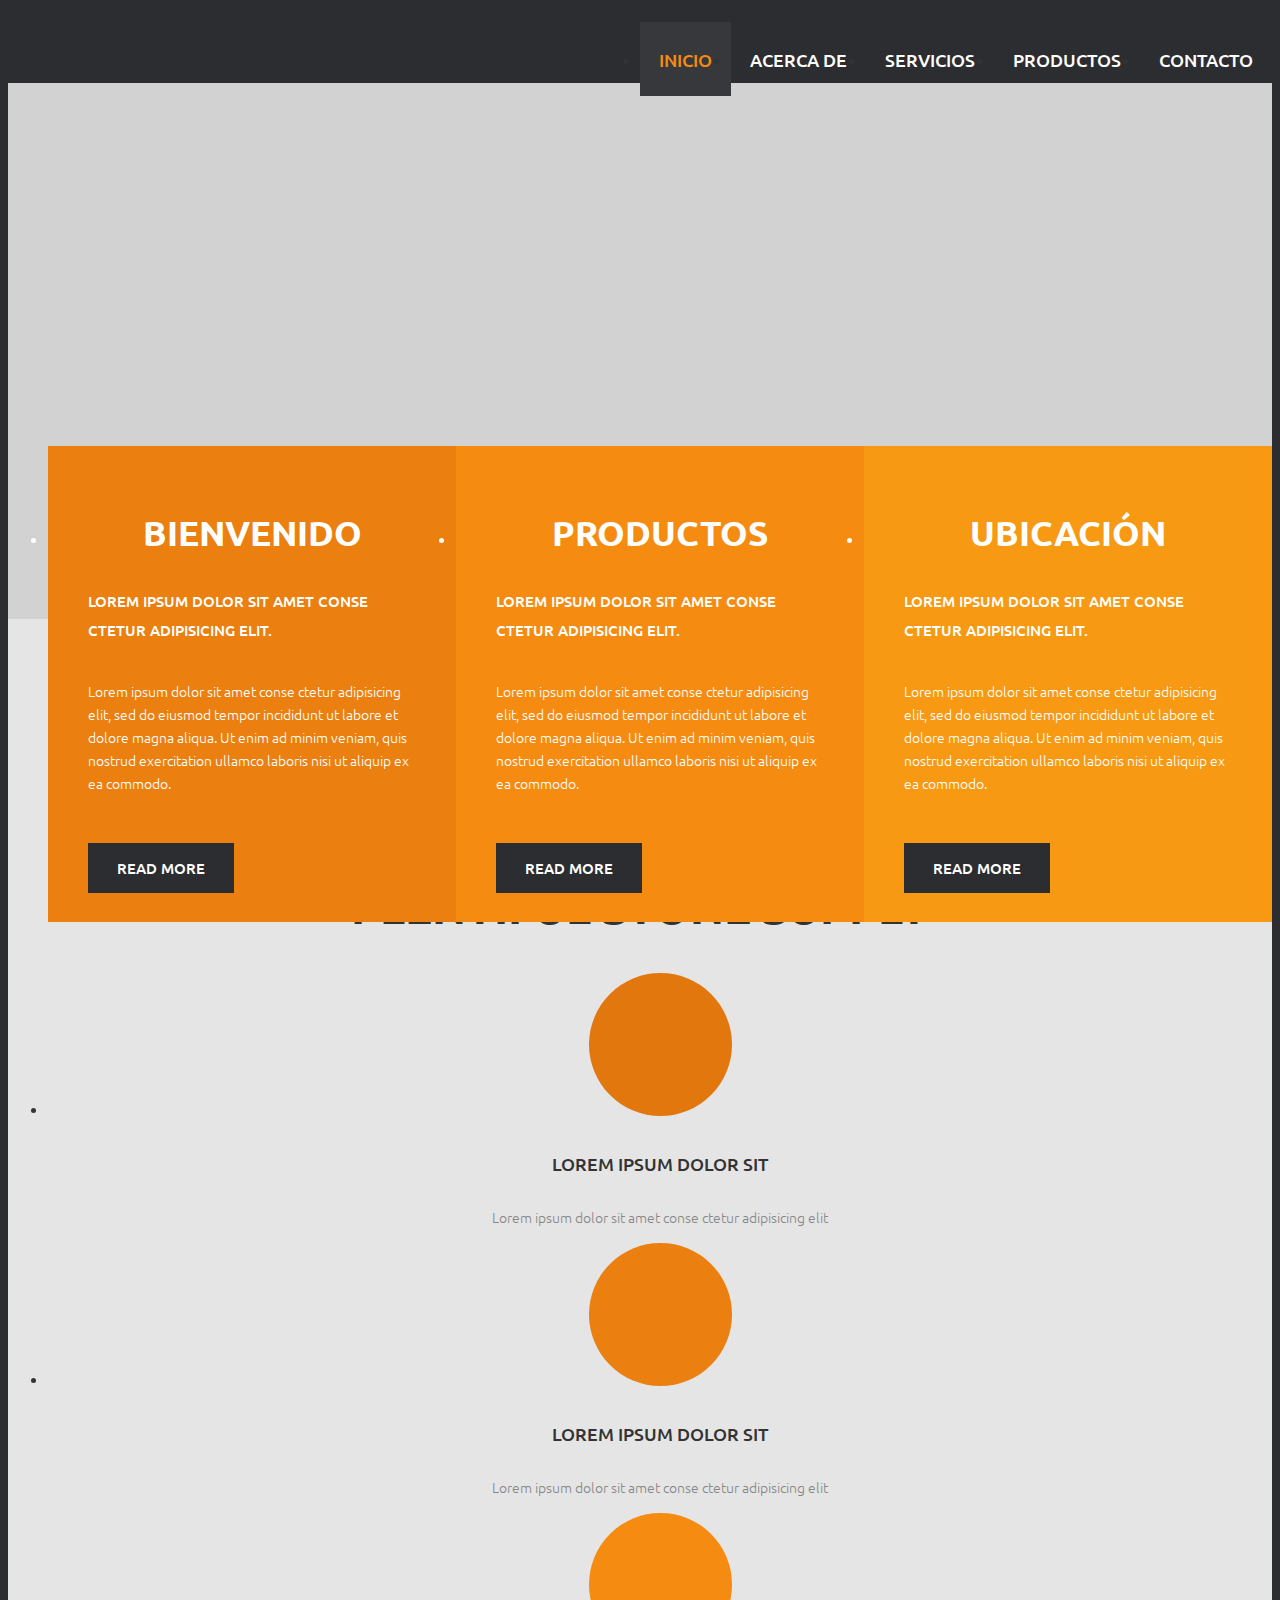
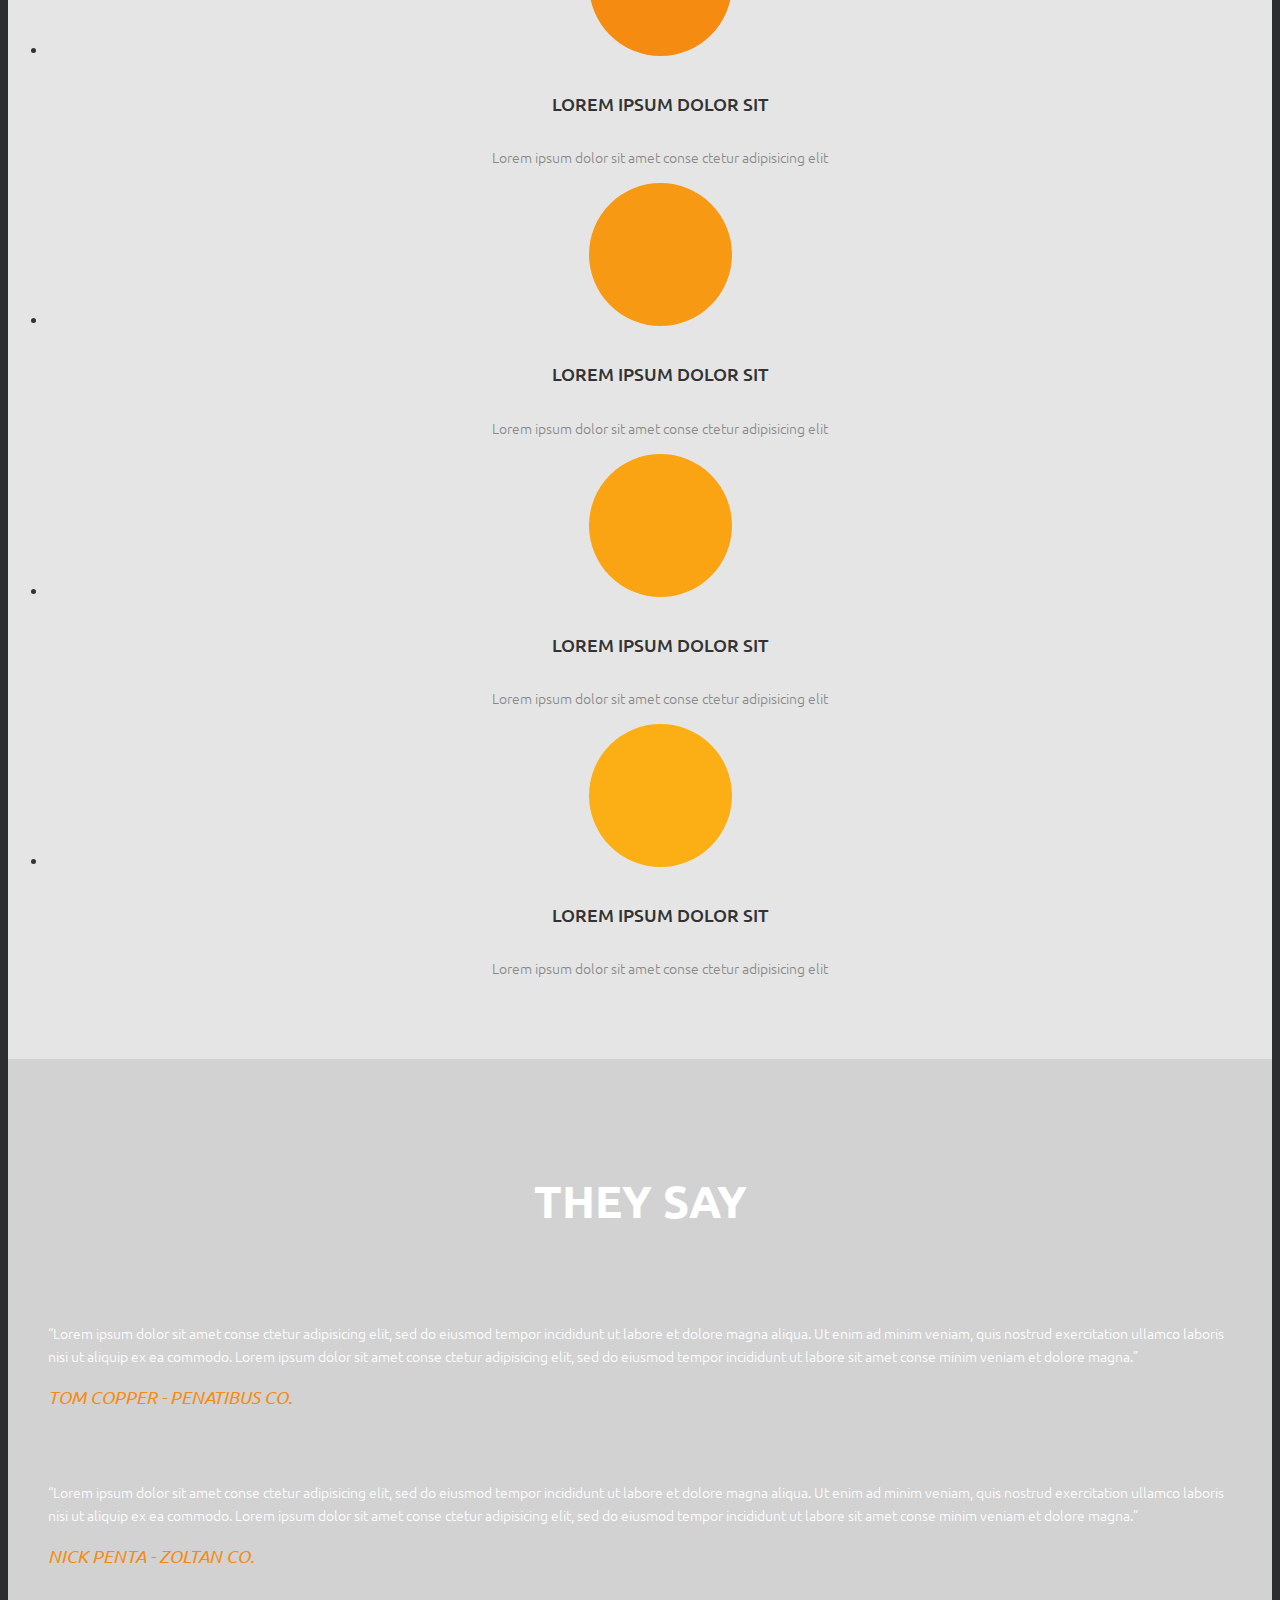
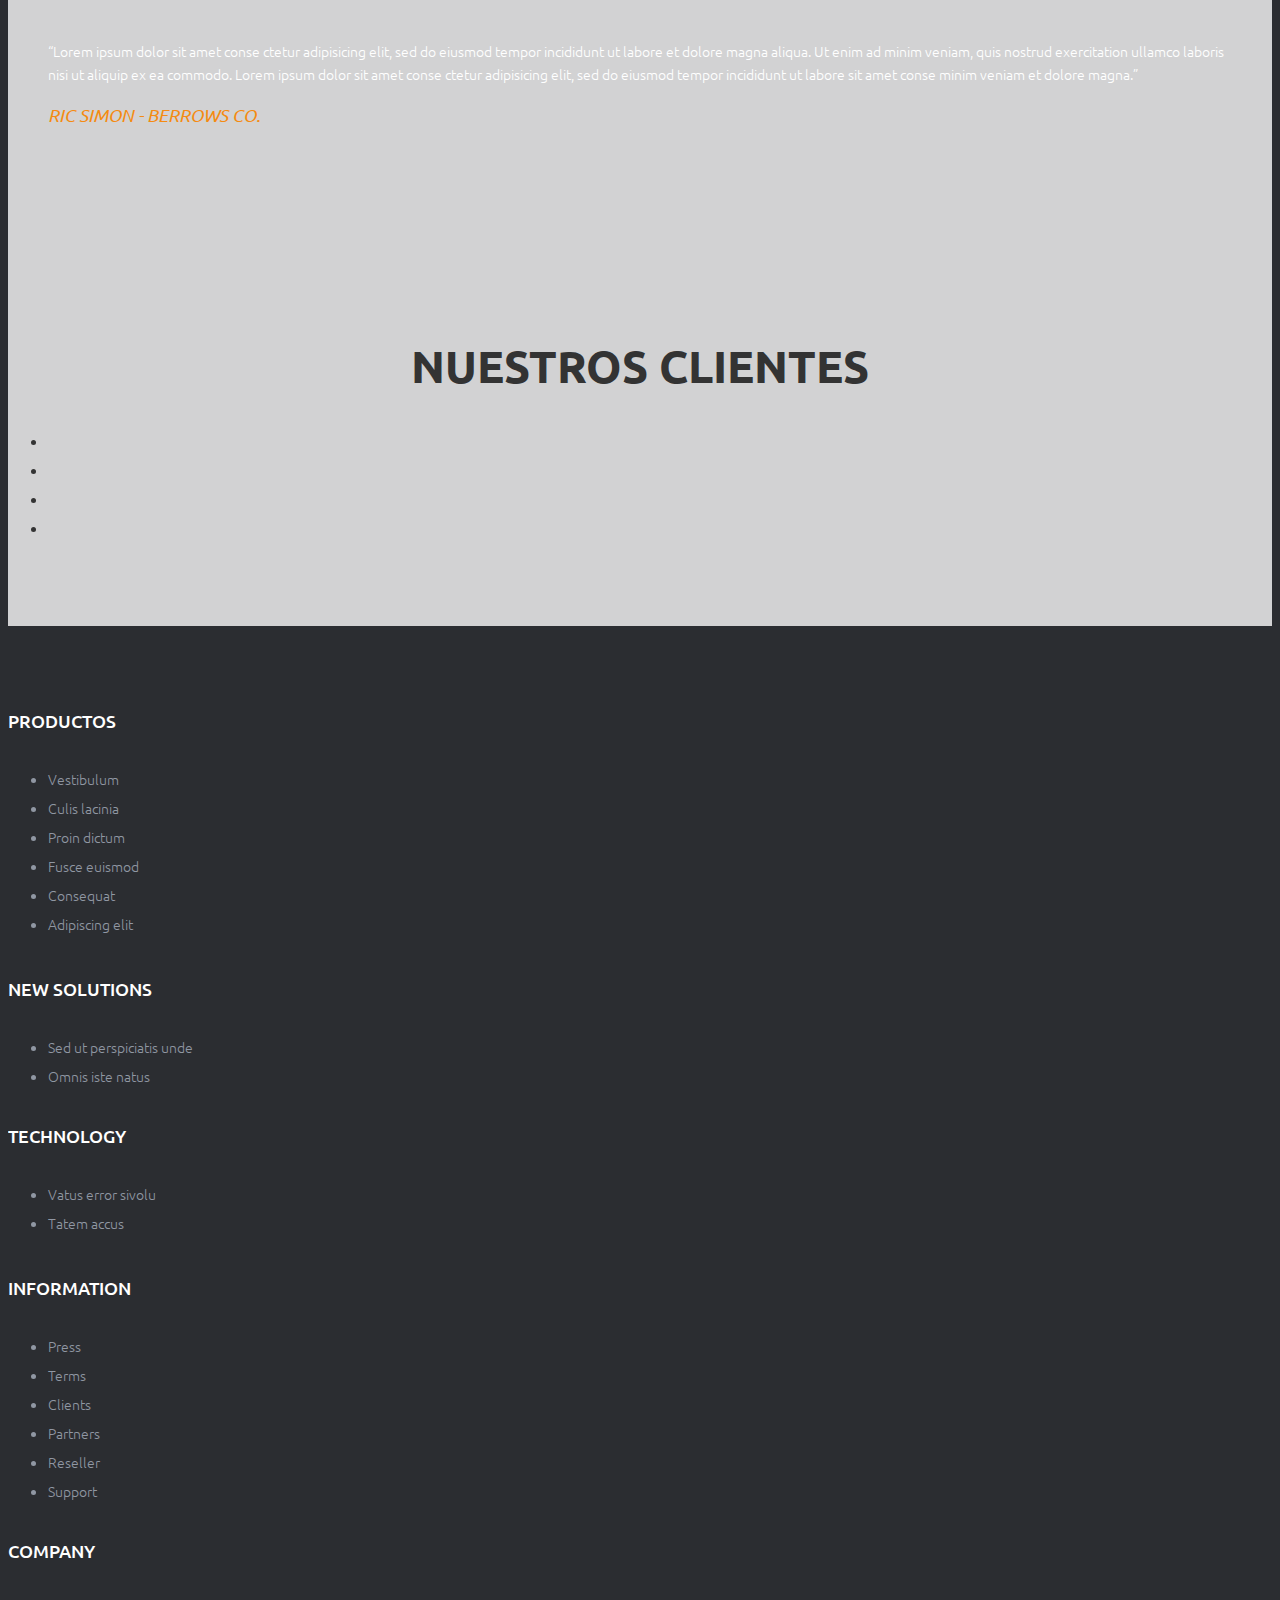
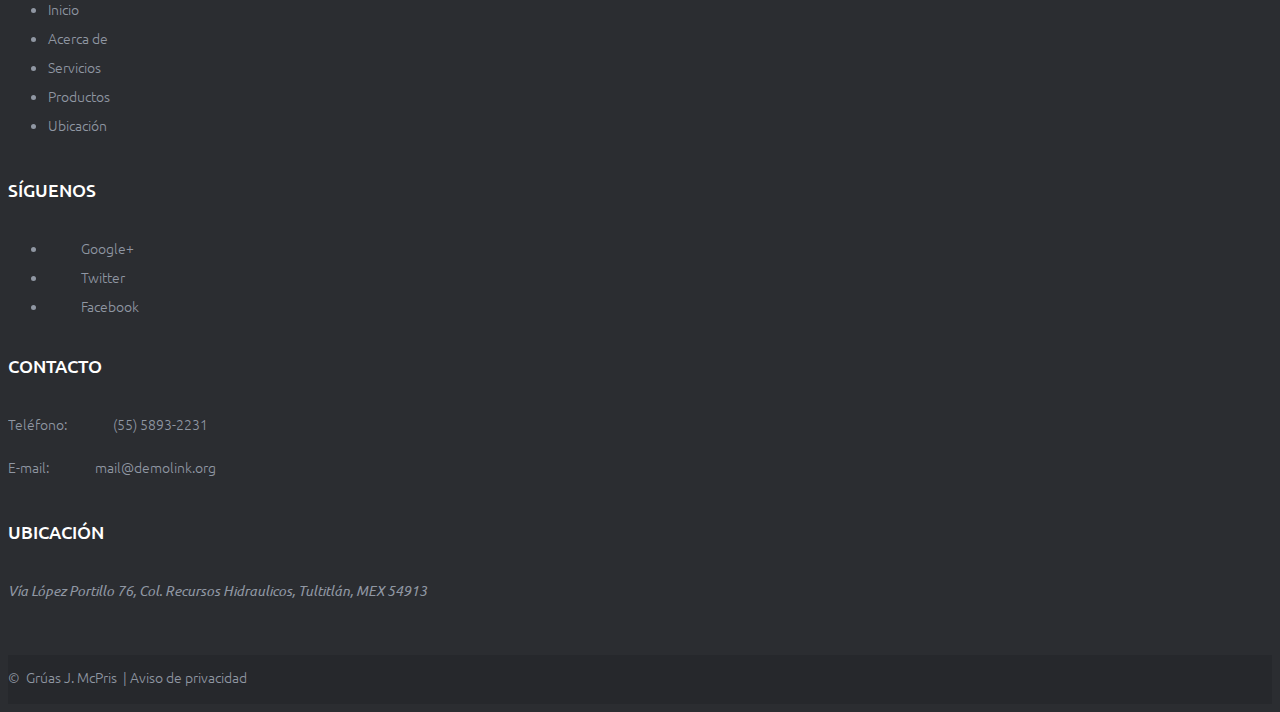
==== index.html @ af5ecbf8 "Colores anteriores de la pagina" ====
<!DOCTYPE html>
<html lang="en">
<head>
    <title>Inicio</title>
    <meta charset="utf-8">
    <meta name="format-detection" content="telephone=no">
    <link rel="icon" href="images/favicon.ico" type="image/x-icon">
    <link rel="stylesheet" href="css/grid.css">
    <link rel="stylesheet" href="css/style.css">
    <link rel="stylesheet" href="css/camera.css">
    <script src="https://cdnjs.cloudflare.com/ajax/libs/jquery/3.1.1/jquery.min.js" charset="utf-8"></script>
    <script src="js/jquery-migrate-1.2.1.js"></script>
    <script src="js/device.min.js"></script>
    <script src="js/jssor.slider-21.1.6.min.js" type="text/javascript"></script>
    <script type="text/javascript">
        jssor_1_slider_init = function() {

            var jssor_1_SlideoTransitions = [
              [{b:-1,d:1,o:-1},{b:0,d:1000,o:1}],
              [{b:1900,d:2000,x:-379,e:{x:7}}],
              [{b:1900,d:2000,x:-379,e:{x:7}}],
              [{b:-1,d:1,o:-1,r:288,sX:9,sY:9},{b:1000,d:900,x:-1400,y:-660,o:1,r:-288,sX:-9,sY:-9,e:{r:6}},{b:1900,d:1600,x:-200,o:-1,e:{x:16}}]
            ];

            var jssor_1_options = {
              $AutoPlay: true,
              $SlideDuration: 800,
              $SlideEasing: $Jease$.$OutQuint,
              $CaptionSliderOptions: {
                $Class: $JssorCaptionSlideo$,
                $Transitions: jssor_1_SlideoTransitions
              },
              $ArrowNavigatorOptions: {
                $Class: $JssorArrowNavigator$
              },
              $BulletNavigatorOptions: {
                $Class: $JssorBulletNavigator$
              }
            };

            var jssor_1_slider = new $JssorSlider$("jssor_1", jssor_1_options);

            /*responsive code begin*/
            /*you can remove responsive code if you don't want the slider scales while window resizing*/
            function ScaleSlider() {
                var refSize = jssor_1_slider.$Elmt.parentNode.clientWidth;
                if (refSize) {
                    refSize = Math.min(refSize, 1920);
                    jssor_1_slider.$ScaleWidth(refSize);
                }
                else {
                    window.setTimeout(ScaleSlider, 30);
                }
            }
            ScaleSlider();
            $Jssor$.$AddEvent(window, "load", ScaleSlider);
            $Jssor$.$AddEvent(window, "resize", ScaleSlider);
            $Jssor$.$AddEvent(window, "orientationchange", ScaleSlider);
        };
    </script>
    <style>
        .jssorb05 {
            position: absolute;
        }
        .jssorb05 div, .jssorb05 div:hover, .jssorb05 .av {
            position: absolute;
            /* size of bullet elment */
            width: 16px;
            height: 16px;
            background: url('img/b05.png') no-repeat;
            overflow: hidden;
            cursor: pointer;
        }
        .jssorb05 div { background-position: -7px -7px; }
        .jssorb05 div:hover, .jssorb05 .av:hover { background-position: -37px -7px; }
        .jssorb05 .av { background-position: -67px -7px; }
        .jssorb05 .dn, .jssorb05 .dn:hover { background-position: -97px -7px; }
        .jssora22l, .jssora22r {
            display: block;
            position: absolute;
            /* size of arrow element */
            width: 40px;
            height: 58px;
            cursor: pointer;
            background: url('img/a22.png') center center no-repeat;
            overflow: hidden;
        }
        .jssora22l { background-position: -10px -31px; }
        .jssora22r { background-position: -70px -31px; }
        .jssora22l:hover { background-position: -130px -31px; }
        .jssora22r:hover { background-position: -190px -31px; }
        .jssora22l.jssora22ldn { background-position: -250px -31px; }
        .jssora22r.jssora22rdn { background-position: -310px -31px; }
        .jssora22l.jssora22lds { background-position: -10px -31px; opacity: .3; pointer-events: none; }
        .jssora22r.jssora22rds { background-position: -70px -31px; opacity: .3; pointer-events: none; }
    </style>
  </head>
  <body>
    <div class="page">
      <header>
        <div id="stuck_container" class="stuck_container">
          <div class="container">
            <a href="index.html"><img src="images/logo.png" alt=""/></a>
            <nav class="nav">
              <ul data-type="navbar" class="sf-menu">
                <li class="active"><a href="index.html">Inicio</a>
                </li>
                <li><a href="index-1.html">Acerca de</a>
                  <!-- <ul>
                    <li><a href="#">Lorem ipsum dolor</a></li>
                    <li><a href="#">Conse ctetur adipisicing</a></li>
                    <li><a href="#">Elit sed do eiusmod</a>
                      <ul>
                        <li><a href="#">Lorem ipsum dolor</a></li>
                        <li><a href="#">Conse adipisicing</a></li>
                        <li><a href="#">Sit amet dolore</a></li>
                      </ul>
                    </li>
                    <li><a href="#">Incididunt ut labore</a></li>
                    <li><a href="#">Et dolore magna</a></li>
                    <li><a href="#">Ut enim ad minim</a></li>
                  </ul> -->
                </li>
                <li><a href="index-2.html">Servicios</a>
                </li>
                <li><a href="index-3.html">Productos</a>
                </li>
                <li><a href="index-4.html">Contacto</a>
                </li>
              </ul>
            </nav>
          </div>
        </div>
      </header>
      <main>
        <section>
          <div id="jssor_1" style="position: relative; margin: 0 auto; top: 0px; left: 0px; width: 1300px; height: 500px; overflow: hidden; visibility: hidden;">
              <div data-u="loading" style="position: absolute; top: 0px; left: 0px;">
                  <div style="filter: alpha(opacity=70); opacity: 0.7; position: absolute; display: block; top: 0px; left: 0px; width: 100%; height: 100%;"></div>
                  <div style="position:absolute;display:block;background:url('img/loading.gif') no-repeat center center;top:0px;left:0px;width:100%;height:100%;"></div>
              </div>
              <div data-u="slides" style="cursor: default; position: relative; top: 0px; left: 0px; width: 1300px; height: 500px; overflow: hidden;">
                  <div data-p="225.00">
                      <img data-u="image" src="images/page-1_slide01.jpg" />
                      <div style="position: absolute; top: 30px; left: 30px; width: 480px; height: 120px; font-size: 50px; color: #ffffff; line-height: 60px;">TOUCH SWIPE SLIDER</div>
                  </div>
                  <div data-p="225.00" style="display: none;">
                      <img data-u="image" src="images/page-1_slide02.jpg" />
                  </div>
                  <div data-p="225.00" data-po="80% 55%" style="display: none;">
                      <img data-u="image" src="images/page-1_slide03.jpg" />
                  </div>
              </div>
              <!-- Bullet Navigator -->
              <div data-u="navigator" class="jssorb05" style="bottom:16px;right:16px;" data-autocenter="1">
                  <!-- bullet navigator item prototype -->
                  <div data-u="prototype" style="width:16px;height:16px;"></div>
              </div>
              <!-- Arrow Navigator -->
              <span data-u="arrowleft" class="jssora22l" style="top:0px;left:8px;width:40px;height:58px;" data-autocenter="2"></span>
              <span data-u="arrowright" class="jssora22r" style="top:0px;right:8px;width:40px;height:58px;" data-autocenter="2"></span>
          </div>
        </section>
        <section class="bg-color">
          <div class="container">
            <div class="banner_wr">
              <ul class="banner">
                <li>
                  <h3 class="presentacion">Bienvenido</h3>
                  <h6>Lorem ipsum dolor sit amet conse ctetur adipisicing elit.</h6>
                  <p>Lorem ipsum dolor sit amet conse ctetur adipisicing elit, sed do eiusmod tempor incididunt ut labore et dolore magna aliqua. Ut enim ad minim veniam, quis nostrud exercitation ullamco laboris nisi ut aliquip ex ea commodo.</p><a href="#" class="btn">Read more</a><br><br>
                </li>
                <li>
                  <h3 class="presentacion">Productos</h3>
                  <h6>Lorem ipsum dolor sit amet conse ctetur adipisicing elit.</h6>
                  <p>Lorem ipsum dolor sit amet conse ctetur adipisicing elit, sed do eiusmod tempor incididunt ut labore et dolore magna aliqua. Ut enim ad minim veniam, quis nostrud exercitation ullamco laboris nisi ut aliquip ex ea commodo.</p><a href="#" class="btn">Read more</a><br><br>
                </li>
                <li>
                  <h3 class="presentacion">Ubicación</h3>
                  <h6>Lorem ipsum dolor sit amet conse ctetur adipisicing elit.</h6>
                  <p>Lorem ipsum dolor sit amet conse ctetur adipisicing elit, sed do eiusmod tempor incididunt ut labore et dolore magna aliqua. Ut enim ad minim veniam, quis nostrud exercitation ullamco laboris nisi ut aliquip ex ea commodo.</p><a href="#" class="btn">Read more</a><br><br>
                </li>
              </ul>
            </div>
          </div>
        </section>
        <section class="well center bg-color">
          <div class="container">
            <h2>Plentiful stone supply</h2>
            <ul class="row product-list">
              <li class="grid_2">
                <div class="icon fl-glypho-folded-map"></div>
                <h5>Lorem ipsum dolor sit</h5>
                <p>Lorem ipsum dolor sit amet conse ctetur adipisicing elit</p>
              </li>
              <li class="grid_2">
                <div class="icon fl-glypho-nut4"></div>
                <h5>Lorem ipsum dolor sit</h5>
                <p>Lorem ipsum dolor sit amet conse ctetur adipisicing elit</p>
              </li>
              <li class="grid_2">
                <div class="icon fl-glypho-flask"></div>
                <h5>Lorem ipsum dolor sit</h5>
                <p>Lorem ipsum dolor sit amet conse ctetur adipisicing elit</p>
              </li>
              <li class="grid_2">
                <div class="icon fl-glypho-truck69"></div>
                <h5>Lorem ipsum dolor sit</h5>
                <p>Lorem ipsum dolor sit amet conse ctetur adipisicing elit</p>
              </li>
              <li class="grid_2">
                <div class="icon fl-glypho-speech-bubble20"></div>
                <h5>Lorem ipsum dolor sit</h5>
                <p>Lorem ipsum dolor sit amet conse ctetur adipisicing elit</p>
              </li>
              <li class="grid_2">
                <div class="icon fl-glypho-directional-sign10"></div>
                <h5>Lorem ipsum dolor sit</h5>
                <p>Lorem ipsum dolor sit amet conse ctetur adipisicing elit</p>
              </li>
            </ul>
          </div>
        </section>
        <section data-mobile="true" class="well2 mobile-center parallax" style="background-image: url(images/parallax1.jpg);">
          <div class="container">
            <h2 class="center">They say</h2>
            <div class="row">
              <blockquote class="grid_4"><img src="images/page-1_img10.jpg" alt="">
                <p>
                  <q>Lorem ipsum dolor sit amet conse ctetur adipisicing elit, sed do eiusmod tempor incididunt ut labore et dolore magna aliqua. Ut enim ad minim veniam, quis nostrud exercitation ullamco laboris nisi ut aliquip ex ea commodo. Lorem ipsum dolor sit amet conse ctetur adipisicing elit, sed do eiusmod tempor incididunt ut labore sit amet conse minim veniam et dolore magna.</q>
                </p>
                <cite><strong>Tom copper </strong> - Penatibus Co.</cite>
              </blockquote>
              <blockquote class="grid_4"><img src="images/page-1_img10.jpg" alt="">
                <p>
                  <q>Lorem ipsum dolor sit amet conse ctetur adipisicing elit, sed do eiusmod tempor incididunt ut labore et dolore magna aliqua. Ut enim ad minim veniam, quis nostrud exercitation ullamco laboris nisi ut aliquip ex ea commodo. Lorem ipsum dolor sit amet conse ctetur adipisicing elit, sed do eiusmod tempor incididunt ut labore sit amet conse minim veniam et dolore magna.</q>
                </p>
                <cite><strong>Nick Penta </strong>  - Zoltan Co.</cite>
              </blockquote>
              <blockquote class="grid_4"><img src="images/page-1_img11.jpg" alt="">
                <p>
                  <q>Lorem ipsum dolor sit amet conse ctetur adipisicing elit, sed do eiusmod tempor incididunt ut labore et dolore magna aliqua. Ut enim ad minim veniam, quis nostrud exercitation ullamco laboris nisi ut aliquip ex ea commodo. Lorem ipsum dolor sit amet conse ctetur adipisicing elit, sed do eiusmod tempor incididunt ut labore sit amet conse minim veniam et dolore magna.</q>
                </p>
                <cite><strong>Ric Simon </strong> - Berrows Co.</cite>
              </blockquote>
            </div>
          </div>
        </section>
        <section class="well1 center">
          <div class="container">
            <h2>Nuestros Clientes</h2>
            <ul class="row off1 list">
              <li class="grid_3"><a href="#"><img src="images/page-1_img12.jpg" alt=""></a></li>
              <li class="grid_3"><a href="#"><img src="images/page-1_img12.jpg" alt=""></a></li>
              <li class="grid_3"><a href="#"><img src="images/page-1_img12.jpg" alt=""></a></li>
              <li class="grid_3"><a href="#"><img src="images/page-1_img12.jpg" alt=""></a></li>
            </ul>
          </div>
        </section>
      </main>

      <footer>
        <section class="map">
          <!-- mapa -->
        </section>
        <section class="well1 ins1 mobile-center">
          <div class="container">
            <div class="row">
              <div class="grid_3">
                <h5>Productos</h5>
                <ul>
                  <li><a href="#">Vestibulum</a></li>
                  <li><a href="#">Culis lacinia</a></li>
                  <li><a href="#">Proin dictum</a></li>
                  <li><a href="#">Fusce euismod</a></li>
                  <li><a href="#">Consequat</a></li>
                  <li><a href="#">Adipiscing elit</a></li>
                </ul>
                <h5>New solutions</h5>
                <ul>
                  <li><a href="#">Sed ut perspiciatis unde</a></li>
                  <li><a href="#">Omnis iste natus</a></li>
                </ul>
              </div>
              <div class="grid_3">
                <h5>Technology</h5>
                <ul>
                  <li><a href="#">Vatus error sivolu</a></li>
                  <li><a href="#">Tatem accus</a></li>
                </ul>
                <h5>Information</h5>
                <ul>
                  <li><a href="#">Press</a></li>
                  <li><a href="#">Terms</a></li>
                  <li><a href="#">Clients</a></li>
                  <li><a href="#">Partners</a></li>
                  <li><a href="#">Reseller</a></li>
                  <li><a href="#">Support</a></li>
                </ul>
              </div>
              <div class="grid_3">
                <h5>Company</h5>
                <nav>
                  <ul>
                    <li><a href="#">Inicio</a></li>
                    <li><a href="#">Acerca de</a></li>
                    <li><a href="#">Servicios</a></li>
                    <li><a href="#">Productos</a></li>
                    <li><a href="#">Ubicación</a></li>
                  </ul>
                </nav>
                <h5>Síguenos</h5>
                <ul>
                  <li><a href="#" class="fa-google-plus"><span>Google+</span></a></li>
                  <li><a href="#" class="fa-twitter"><span>Twitter</span></a></li>
                  <li><a href="https://www.facebook.com/maquinaria.jmcpris/" class="fa-facebook"><span>Facebook</span></a></li>
                </ul>
              </div>
              <div class="grid_3">
                <h5>Contacto</h5>
                <dl>
                  <dt>Teléfono:</dt>
                  <dd><a href="callto:#">&nbsp;(55) 5893-2231</a></dd>
                </dl>
                <dl>
                  <dt>E-mail:</dt>
                  <dd><a href="mailto:#">&nbsp;mail@demolink.org</a></dd>
                </dl>
                <h5>Ubicación</h5>
                <address>Vía López Portillo 76, Col. Recursos Hidraulicos, Tultitlán, MEX 54913</address>
              </div>
            </div>
          </div>
        </section>
        <section class="copyright">
          <div class="container">© <span id="copyright-year"></span>&nbsp;Grúas J. McPris&nbsp;<a href="index-5.html"> | Aviso de privacidad</a>
          </div>
        </section>
      </footer>
    </div>
    <script type="text/javascript">jssor_1_slider_init();</script>
    <script src="js/script.js"></script>
  </body>
</html>
---- css/style.css ----
@charset "UTF-8";
@import url(animate.css);
@import url(font-awesome/4.3.0/css/font-awesome.min.css);
@import url(http://fonts.googleapis.com/css?family=Ubuntu:300,400,500,700);
@import url(fl-glypho.css);
/*========================================================
                      Main Styles
=========================================================*/
body {
  background: #2b2d31;
  color: #333;
  font: 400 14px/29px "Ubuntu", sans-serif;
  -webkit-text-size-adjust: none;
}

img {
  max-width: 100%;
  height: auto;
}

h1 a:hover, h2 a:hover, h3 a:hover, h4 a:hover, h5 a:hover, h6 a:hover {
  text-decoration: underline;
}

h2 {
  font-size: 45px;
  font-weight: 700;
  line-height: 48px;
  text-transform: uppercase;
}

h3 {
  font-size: 35px;
  font-weight: 700;
  line-height: 38px;
}

h4 {
  font-size: 24px;
  font-weight: 700;
}

h5 {
  font-size: 18px;
  font-weight: 500;
  text-transform: uppercase;
}

h6 {
  font-size: 15px;
  font-weight: 500;
  text-transform: uppercase;
}

p a:hover, .marked-list a:hover, .list a:hover {
  text-decoration: underline;
}
p .fa, .marked-list .fa, .list .fa {
  text-decoration: none;
}

p {
  color: #888888;
  font-weight: 300;
}

time {
  display: block;
}

a {
  font: inherit;
  color: inherit;
  text-decoration: none;
  -moz-transition: 0.3s;
  -o-transition: 0.3s;
  -webkit-transition: 0.3s;
  transition: 0.3s;
}
a:focus {
  outline: none;
}
a:active {
  background-color: transparent;
}

a[href^="tel:"],
a[href^="callto:"] {
  color: inherit;
  text-decoration: none;
}

dt {
  font-size: 18px;
  font-weight: 500;
  text-transform: uppercase;
}

dd {
  color: #888888;
  font-weight: 300;
  line-height: 23px;
}

dl + a[href^="mailto:"] {
  display: inline-block;
  margin-top: 30px;
  color: #f58b11;
  font-weight: 300;
  font-size: 18px;
}
dl + a[href^="mailto:"]:hover {
  text-decoration: underline;
}

strong {
  font-weight: 700;
}

.fa {
  line-height: inherit;
}

[class*='fa-']:before {
  font-weight: 400;
  font-family: "FontAwesome";
}

.page {
  overflow: hidden;
  min-height: 500px;
}
.lt-ie9 .page {
  min-width: 1200px;
}

.center {
  text-align: center;
}

.list img {
  -moz-transition: 0.3s all ease;
  -o-transition: 0.3s all ease;
  -webkit-transition: 0.3s all ease;
  transition: 0.3s all ease;
}
.list a:hover img {
  -webkit-box-shadow: 4px 4px 16px 0 rgba(0, 0, 0, 0.2);
  -moz-box-shadow: 4px 4px 16px 0 rgba(0, 0, 0, 0.2);
  box-shadow: 4px 4px 16px 0 rgba(0, 0, 0, 0.2);
}

@media (max-width: 767px) {
  .mobile-center {
    text-align: center;
  }
}
.mg-add {
  margin-top: -6px;
}

/*=======================================================
                       Main Layout
=========================================================*/
* + .row {
  margin-top: 42px;
}

* + .off1 {
  margin-top: 37px;
}

* + .off2 {
  margin-top: 30px;
}

.icon + *,
.icon2 + * {
  margin-top: 26px;
}

* + p {
  margin-top: 6px;
}

* + .txt1 {
  margin-top: 5px;
}

h3 + h6 {
  margin-top: 18px;
}

h6 + p {
  margin-top: 13px;
}

h2 + img {
  margin-top: 43px;
}

img + h5 {
  margin-top: 24px;
}

h2 + dl,
dd + dt {
  margin-top: 36px;
}

dt + dd {
  margin-top: 5px;
}

p + .btn {
  margin-top: 34px;
}

.row + .btn {
  margin-top: 40px;
}

/*=======================================================
                        Components
=========================================================*/
/*==================     Brand     ======================*/
.brand {
  position: relative;
  display: inline-block;
  margin-top: 24px;
  padding-left: 53px;
  font-size: 35px;
  font-weight: 700;
  line-height: 35px;
  text-transform: uppercase;
  color: #fff;
}
.brand:before {
  position: absolute;
  top: 2px;
  left: -5px;
  display: inline-block;
  font-size: 55px;
  color: #ef8b16;
}
.brand a:hover {
  text-decoration: none;
}
@media (min-width: 768px) and (max-width: 979px) {
  .brand {
    margin-left: 20px;
  }
}

/*==================  Backgrounds  ======================*/
.bg-primary {
  background: #f58b11;
}

.bg-color {
  background: #e5e5e5;
}

/*==================     Icons     ======================*/
.fa-facebook,
.fa-twitter,
.fa-google-plus {
  position: relative;
  padding-left: 33px;
}
.fa-facebook:before,
.fa-twitter:before,
.fa-google-plus:before {
  position: absolute;
  top: -6px;
  left: 0;
}

.icon,
.icon2 {
  position: relative;
  display: inline-block;
  width: 143px;
  height: 143px;
  line-height: 143px;
  font-size: 65px;
  text-align: center;
  color: #fff;
  background: #f58b11;
  -webkit-border-radius: 50%;
  -moz-border-radius: 50%;
  border-radius: 50%;
}
.icon:before,
.icon2:before {
  position: absolute;
  top: 0;
  right: 0;
  bottom: 0;
  left: 0;
}
.icon ~ h5,
.icon2 ~ h5 {
  line-height: 25px;
}
.icon ~ p,
.icon2 ~ p {
  line-height: 23px;
}
@media (min-width: 768px) and (max-width: 979px) {
  .icon,
  .icon2 {
    width: 114px;
    height: 114px;
    line-height: 114px;
  }
}

.icon2 {
  width: 167px;
  height: 167px;
  line-height: 167px;
  font-size: 60px;
  background: #f79912;
}

/*==================     Images    ======================*/
.img img {
  width: 100%;
}
.img span {
  position: relative;
  display: block;
  padding: 13px 13px;
  font-size: 18px;
  font-weight: 500;
  line-height: 24px;
  text-transform: uppercase;
  background: transparent;
  z-index: 3;
  overflow: hidden;
  -moz-transition: 0.3s all ease;
  -o-transition: 0.3s all ease;
  -webkit-transition: 0.3s all ease;
  transition: 0.3s all ease;
}
.img span:before {
  content: "";
  position: absolute;
  top: 0;
  right: 0;
  bottom: 0;
  left: 0;
  background: #e5e5e5;
  z-index: -2;
}
.img span:after {
  content: "";
  position: absolute;
  top: 0;
  bottom: 0;
  left: 0;
  right: 100%;
  background: #f58b11;
  z-index: -1;
  -moz-transition: 0.3s all ease;
  -o-transition: 0.3s all ease;
  -webkit-transition: 0.3s all ease;
  transition: 0.3s all ease;
}
.img:hover span {
  color: #fff;
  background: #f58b11;
}
.img:hover span:after {
  right: 0;
}

/*==================    Buttons    ======================*/
.btn {
  display: inline-block;
  width: 146px;
  padding: 16px;
  font-size: 15px;
  font-weight: 500;
  line-height: 18px;
  text-transform: uppercase;
  text-align: center;
  color: #fff;
  background: #2b2d31;
  -moz-box-sizing: border-box;
  -webkit-box-sizing: border-box;
  box-sizing: border-box;
}
.btn:hover {
  background: #f58b11;
}
.btn:active {
  background: #ca7009;
}

/*==================      Post      ======================*/
.post p {
  color: #2b2d31;
}

/*==================     Banner    ======================*/
.banner_wr {
  position: relative;
  min-height: 171px;
}

.banner {
  position: absolute;
  top: -187px;
}
.banner:before, .banner:after {
  display: table;
  content: "";
  line-height: 0;
}
.banner:after {
  clear: both;
}
.banner li {
  width: 33.33333333%;
  padding: 33px 40px 0;
  float: left;
  color: #fff;
  background: #f58b11;
  -moz-box-sizing: border-box;
  -webkit-box-sizing: border-box;
  box-sizing: border-box;
}
.banner li:first-child {
  background: #eb7f0f;
}
.banner li:last-child {
  background: #f79912;
}
.banner h3,
.banner h6 {
  text-transform: uppercase;
}
.banner p {
  line-height: 23px;
  color: #fff;
}
.banner .btn:hover {
  background: #fff;
  color: #f58b11;
}
@media (max-width: 1199px) {
  .banner {
    position: static;
  }
}
@media (max-width: 767px) {
  .banner li {
    padding: 33px 40px;
    width: 100%;
  }
  .banner li:first-child {
    margin-top: 33px;
  }
  .banner li + li {
    margin-top: 33px;
  }
}

/*==================     Quote     ======================*/
blockquote img {
  -webkit-border-radius: 50%;
  -moz-border-radius: 50%;
  border-radius: 50%;
}
blockquote p {
  line-height: 23px;
}
blockquote cite {
  display: block;
  font-size: 18px;
  font-weight: 300;
  text-transform: uppercase;
  color: #f58b11;
}
blockquote cite strong {
  font-weight: 500;
}
blockquote img + p {
  margin-top: 26px;
}
blockquote p + cite {
  margin-top: 15px;
}

/*==================   Product list   ===================*/
.product-list li:nth-child(1) .icon {
  background: #e2770e;
}
.product-list li:nth-child(2) .icon {
  background: #eb7f0f;
}
.product-list li:nth-child(4) .icon {
  background: #f79912;
}
.product-list li:nth-child(5) .icon {
  background: #faa413;
}
.product-list li:nth-child(6) .icon {
  background: #fcaf14;
}
@media (max-width: 767px) {
  .product-list li + li[class*="grid_"] {
    margin-top: 60px;
  }
}

.product-list2 li:first-child figcaption {
  background: #eb7f0f;
}
.product-list2 li:last-child figcaption {
  background: #f79912;
}

.product-list3 li {
  padding: 32px 18px 41px 39px;
  background: #f58b11;
  -moz-box-sizing: border-box;
  -webkit-box-sizing: border-box;
  box-sizing: border-box;
}
.product-list3 li * {
  color: #fff;
}
.product-list3 li h6 + p {
  margin-top: 16px;
}
.product-list3 li:first-child {
  background: #eb7f0f;
}
.product-list3 li:last-child {
  background: #f79912;
}
.product-list3 li .btn:hover {
  color: #f58b11;
  background: #fff;
}

/*==================   Index List  ======================*/
.index-list {
  counter-reset: li;
}
.index-list li:before {
  content: counter(li,decimal-leading-zero);
  counter-increment: li;
  display: inline-block;
  width: 167px;
  height: 167px;
  line-height: 167px;
  font-size: 60px;
  color: #fff;
  background: #f79912;
  -webkit-border-radius: 50%;
  -moz-border-radius: 50%;
  border-radius: 50%;
}
.index-list li p {
  line-height: 23px;
}
.index-list li h5 {
  margin-top: 26px;
}
.index-list li h5 + p {
  margin-top: 0;
}
.index-list li p + .btn {
  margin-top: 40px;
}
.index-list li h5 a:hover {
  text-decoration: none;
  color: #f58b11;
}
.index-list li.grid_1:nth-child(12n + 13),
.index-list li.grid_2:nth-child(6n + 7),
.index-list li.grid_3:nth-child(4n + 5),
.index-list li.grid_4:nth-child(3n + 4),
.index-list li.grid_6:nth-child(2n + 3) {
  clear: left;
}
@media (max-width: 767px) {
  .index-list li + [class*="grid_"] {
    margin-top: 60px;
  }
}

/*==================       Figure     ===================*/
figure img {
  width: 100%;
}

.figure figcaption {
  padding: 24px 38px 28px;
  color: #fff;
  background: #f58b11;
}
.figure figcaption p {
  color: #fff;
}
.figure figcaption * + .txt1 {
  margin-top: 14px;
}

.figure2 figcaption {
  padding: 11px 11px 21px;
  background: #d2d2d3;
}

/*==================       Article     ===================*/
article span {
  font-size: 36px;
  font-weight: 700;
  color: #f79912;
}
article span + h5 {
  margin-top: 24px;
}
@media (max-width: 767px) {
  article[class*="grid_"] + article[class*="grid_"] {
    margin-top: 60px;
  }
}

/*==================       Texts      ===================*/
.txt1 {
  line-height: 23px;
}

/*========================   Menu   ==========================*/
.sf-menu {
  display: inline-block;
}
.sf-menu:before, .sf-menu:after {
  display: table;
  content: "";
  line-height: 0;
}
.sf-menu:after {
  clear: both;
}
.sf-menu > li {
  position: relative;
  float: left;
}
.sf-menu > li + li {
  margin-left: 0;
}
.sf-menu a {
  display: block;
}

.sf-menu > li > a {
  padding: 35px 19px 33px;
  font-size: 18px;
  font-weight: 500;
  line-height: 6px;
  text-transform: uppercase;
  color: #FFF;
}
.sf-menu > li.sfHover > a, .sf-menu > li > a:hover {
  color: #f58b11;
  background: #36383c;
}
.sf-menu > li.active > a {
  color: #f58b11;
  background: #36383c;
}

.sf-menu ul {
  display: none;
  position: absolute;
  top: 100%;
  width: 244px;
  background: #36383c;
  z-index: 999999;
  -moz-box-sizing: border-box;
  -webkit-box-sizing: border-box;
  box-sizing: border-box;
}

.sf-menu ul > li {
  position: relative;
}
.sf-menu ul > li > a {
  padding: 13px 41px;
  font-size: 14px;
  font-weight: 300;
  color: #9097a3;
}
.sf-menu ul > li.sfHover > a, .sf-menu ul > li > a:hover {
  color: #f58b11;
}
.sf-menu ul > li + li {
  border-top: 1px solid #484a4d;
}

.sf-menu ul ul {
  position: absolute;
  top: 0;
  left: 100%;
  width: 244px;
  margin-top: 0;
  padding: 0;
  background: #2b2d31;
  z-index: 4;
}

.sf-menu > li > ul > li > .sf-with-ul {
  position: relative;
}
.sf-menu > li > ul > li > .sf-with-ul:before {
  position: absolute;
  right: 19px;
  top: 0;
  margin-left: -6px;
  content: "";
  font: 400 16px/50px "FontAwesome";
  color: #f58b11;
}

@media (min-width: 768px) and (max-width: 979px) {
  .sf-menu li a {
    padding: 32px 12px 33px;
    font-size: 16px;
  }
}
@media (max-width: 767px) {
  .sf-menu {
    display: none;
  }
}
/*==================   RD Mobile Menu    =====================*/
.rd-mobilemenu {
  display: none;
  position: fixed;
  top: 0;
  left: 0;
  bottom: 0;
  z-index: 9999999;
  text-align: left;
  -moz-transition: 0.3s all ease;
  -o-transition: 0.3s all ease;
  -webkit-transition: 0.3s all ease;
  transition: 0.3s all ease;
}
.rd-mobilemenu.active {
  right: 0;
}

.rd-mobilemenu_ul {
  position: fixed;
  top: 56px;
  left: 0;
  bottom: 0;
  width: 240px;
  padding: 20px 0;
  color: #A5BFD2;
  background: #1f2123;
  font-size: 14px;
  line-height: 20px;
  overflow: auto;
  -webkit-box-shadow: 5px 0 5px 0 rgba(0, 0, 0, 0.1);
  -moz-box-shadow: 5px 0 5px 0 rgba(0, 0, 0, 0.1);
  box-shadow: 5px 0 5px 0 rgba(0, 0, 0, 0.1);
  -moz-transform: translateX(-240px);
  -ms-transform: translateX(-240px);
  -o-transform: translateX(-240px);
  -webkit-transform: translateX(-240px);
  transform: translateX(-240px);
  -moz-transition: 0.3s ease;
  -o-transition: 0.3s ease;
  -webkit-transition: 0.3s ease;
  transition: 0.3s ease;
  -moz-transition: 0.3s cubic-bezier(0.55, 0, 0.1, 1);
  -o-transition: 0.3s cubic-bezier(0.55, 0, 0.1, 1);
  -webkit-transition: 0.3s cubic-bezier(0.55, 0, 0.1, 1);
  transition: 0.3s cubic-bezier(0.55, 0, 0.1, 1);
}
.rd-mobilemenu.active .rd-mobilemenu_ul {
  -moz-transform: translateX(0);
  -ms-transform: translateX(0);
  -o-transform: translateX(0);
  -webkit-transform: translateX(0);
  transform: translateX(0);
}
.rd-mobilemenu_ul a {
  display: block;
  padding: 9px 25px 11px;
}
.rd-mobilemenu_ul a:hover {
  background: #f58b11;
  color: #FFF;
}
.rd-mobilemenu_ul ul a {
  padding-left: 40px;
}
.rd-mobilemenu_ul ul ul a {
  padding-left: 60px;
}
.rd-mobilemenu_ul:after {
  content: '';
  display: block;
  height: 20px;
}

.rd-mobilepanel {
  display: none;
  position: fixed;
  top: 0;
  left: 0;
  right: 0;
  height: 56px;
  background: #1f2123;
  color: #FFF;
  -webkit-box-shadow: 0 3px 3px 0 rgba(0, 0, 0, 0.1);
  -moz-box-shadow: 0 3px 3px 0 rgba(0, 0, 0, 0.1);
  box-shadow: 0 3px 3px 0 rgba(0, 0, 0, 0.1);
  z-index: 99999991;
}

.rd-mobilepanel_title {
  position: fixed;
  top: 4px;
  left: 56px;
  right: 56px;
  color: #FFF;
  font-size: 24px;
  line-height: 48px;
  text-overflow: ellipsis;
  white-space: nowrap;
}

.rd-mobilepanel_toggle {
  position: fixed;
  top: 4px;
  left: 8px;
  width: 48px;
  height: 48px;
}
.rd-mobilepanel_toggle span {
  position: relative;
  display: block;
  margin: auto;
  -moz-transition: all 0.3s ease;
  -o-transition: all 0.3s ease;
  -webkit-transition: all 0.3s ease;
  transition: all 0.3s ease;
}
.rd-mobilepanel_toggle span:after, .rd-mobilepanel_toggle span:before {
  content: "";
  position: absolute;
  left: 0;
  top: -8px;
  -moz-transition: all 0.3s ease;
  -o-transition: all 0.3s ease;
  -webkit-transition: all 0.3s ease;
  transition: all 0.3s ease;
}
.rd-mobilepanel_toggle span:after {
  top: 8px;
}
.rd-mobilepanel_toggle span:after, .rd-mobilepanel_toggle span:before, .rd-mobilepanel_toggle span {
  width: 24px;
  height: 4px;
  background-color: #FFF;
  backface-visibility: hidden;
  -webkit-border-radius: 2px;
  -moz-border-radius: 2px;
  border-radius: 2px;
}
.rd-mobilepanel_toggle span:before, .rd-mobilepanel_toggle span:after {
  -webkit-transition-duration: 0.3s, 0.3s;
  transition-duration: 0.3s, 0.3s;
  -webkit-transition-delay: 0.3s, 0s;
  transition-delay: 0.3s, 0s;
  -webkit-transition-property: top, -webkit-transform;
  transition-property: top, transform;
}
.rd-mobilepanel_toggle.active span {
  transition: background .3s 0s ease;
  background: transparent;
}
.rd-mobilepanel_toggle.active span:before, .rd-mobilepanel_toggle.active span:after {
  top: 0;
  -webkit-transition-delay: 0s, 0.3s;
  transition-delay: 0s, 0.3s;
}
.rd-mobilepanel_toggle.active span:before {
  -webkit-transform: rotate(45deg);
  -ms-transform: rotate(45deg);
  transform: rotate(45deg);
}
.rd-mobilepanel_toggle.active span:after {
  -webkit-transform: rotate(-45deg);
  -ms-transform: rotate(-45deg);
  transform: rotate(-45deg);
}

@media (max-width: 767px) {
  body {
    padding-top: 56px;
  }

  .rd-mobilemenu, .rd-mobilepanel {
    display: block;
  }
}
@media (max-width: 359px) {
  .rd-mobilepanel_title {
    font-size: 18px;
  }
}
/*==================  Stuck menu  ======================*/
.isStuck {
  background: #37393f;
  z-index: 999;
}
.isStuck .sf-menu > li > a {

}
.isStuck .brand {
  margin-top: 12px;
}

@media only screen and (max-width: 979px) {
  .isStuck {
    display: none !important;
  }
}
/*==================     ToTop     ======================*/
.toTop {
  width: 50px;
  height: 50px;
  font-size: 34px;
  line-height: 48px;
  color: #f58b11;
  background: #fff;
  position: fixed;
  right: 66px;
  bottom: 180px;
  display: none;
  overflow: hidden;
  text-align: center;
  text-decoration: none;
  z-index: 20;
  -webkit-border-radius: 50%;
  -moz-border-radius: 50%;
  border-radius: 50%;
  -webkit-box-shadow: 4px 4px 16px 0 rgba(0, 0, 0, 0.3);
  -moz-box-shadow: 4px 4px 16px 0 rgba(0, 0, 0, 0.3);
  box-shadow: 4px 4px 16px 0 rgba(0, 0, 0, 0.3);
}
.toTop:hover {
  color: #fff;
  background: #f58b11;
  text-decoration: none;
}

@media only screen and (max-width: 1399px) {
  .toTop {
    display: none !important;
  }
}
/*==================  RD Parallax    ======================*/
.parallax {
  position: relative;
  overflow: hidden;
}
.parallax h2,
.parallax h5,
.parallax h6,
.parallax p {
  color: #fff;
}
.parallax_image, .parallax_pattern {
  position: absolute;
  top: 0;
  left: 0;
  right: 0;
  height: 100%;
  background-position: center center;
  will-change: transform;
}
.parallax_image {
  background-repeat: no-repeat;
  -webkit-background-size: cover;
  background-size: cover;
}
.parallax_pattern {
  background-repeat: repeat;
}
.parallax_cnt {
  position: relative;
}
.parallax h2 + h6 {
  margin-top: 16px;
}
.parallax h2 + p {
  margin-top: 18px;
}
.parallax h6 + p {
  margin-top: 16px;
}
.parallax .btn {
  background: #f79912;
}
.parallax .btn:hover {
  color: #f58b11;
  background: #fff;
}

/*========================================================
                     HEADER  Section
=========================================================*/
header {
  background: #2b2d31;
}
header .brand {
  float: left;
}
header .nav {
  float: right;
}
@media (max-width: 767px) {
  header {
    text-align: center;
    padding-bottom: 24px;
  }
  header .brand, header .nav {
    float: none;
  }
}

/*========================================================
                     CONTENT  Section
=========================================================*/
main {
  display: block;
  background: #d2d2d3;
}

/*==================      Well     ======================*/
.well {
  padding-top: 56px;
  padding-bottom: 65px;
}

.well1 {
  padding-top: 50px;
  padding-bottom: 68px;
}

.well2 {
  padding-top: 81px;
  padding-bottom: 111px;
}

.well3 {
  padding-top: 154px;
  padding-bottom: 162px;
}

.well4 {
  padding-top: 171px;
  padding-bottom: 180px;
}

.ins1 {
  padding-bottom: 50px;
}

/*========================================================
                     FOOTER  Styles
=========================================================*/
footer {
  font-weight: 300;
  color: #9097a3;
  background: #2b2d31;
}
footer h5 {
  color: #fff;
}
footer a:hover {
  color: #f58b11;
}
footer dt,
footer dd {
  font-size: 14px;
  font-weight: 300;
  margin-top: 0;
  line-height: 29px;
  text-transform: none;
  color: #9097a3;
  display: inline-block;
}
footer h5 + * {
  margin-top: 14px;
}
footer * + h5 {
  margin-top: 35px;
}

.copyright {
  font-weight: 300;
  padding: 8px 0 12px;
  background: #26282c;
}
@media (max-width: 767px) {
  .copyright {
    text-align: center;
  }
}

.stuck_container{
  height: 75px !important;
}

.presentacion{
  text-align: center;
}
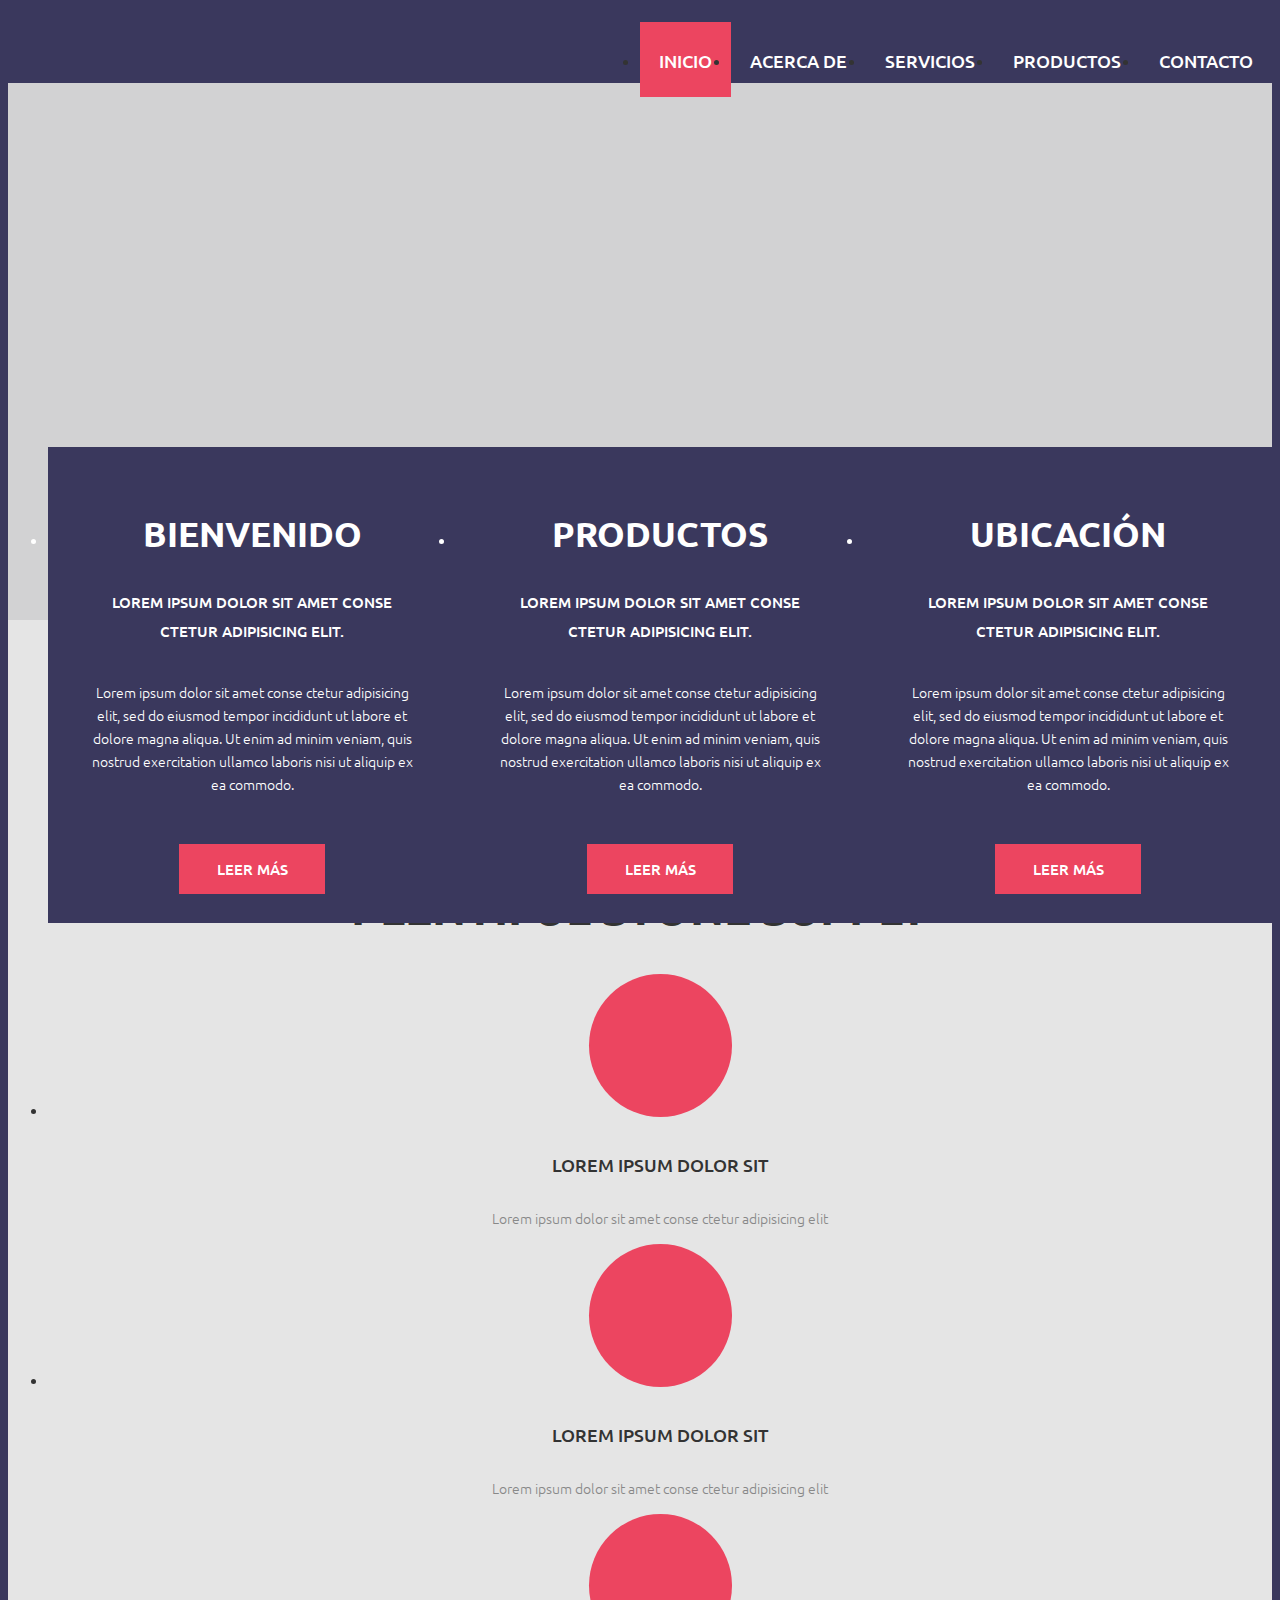
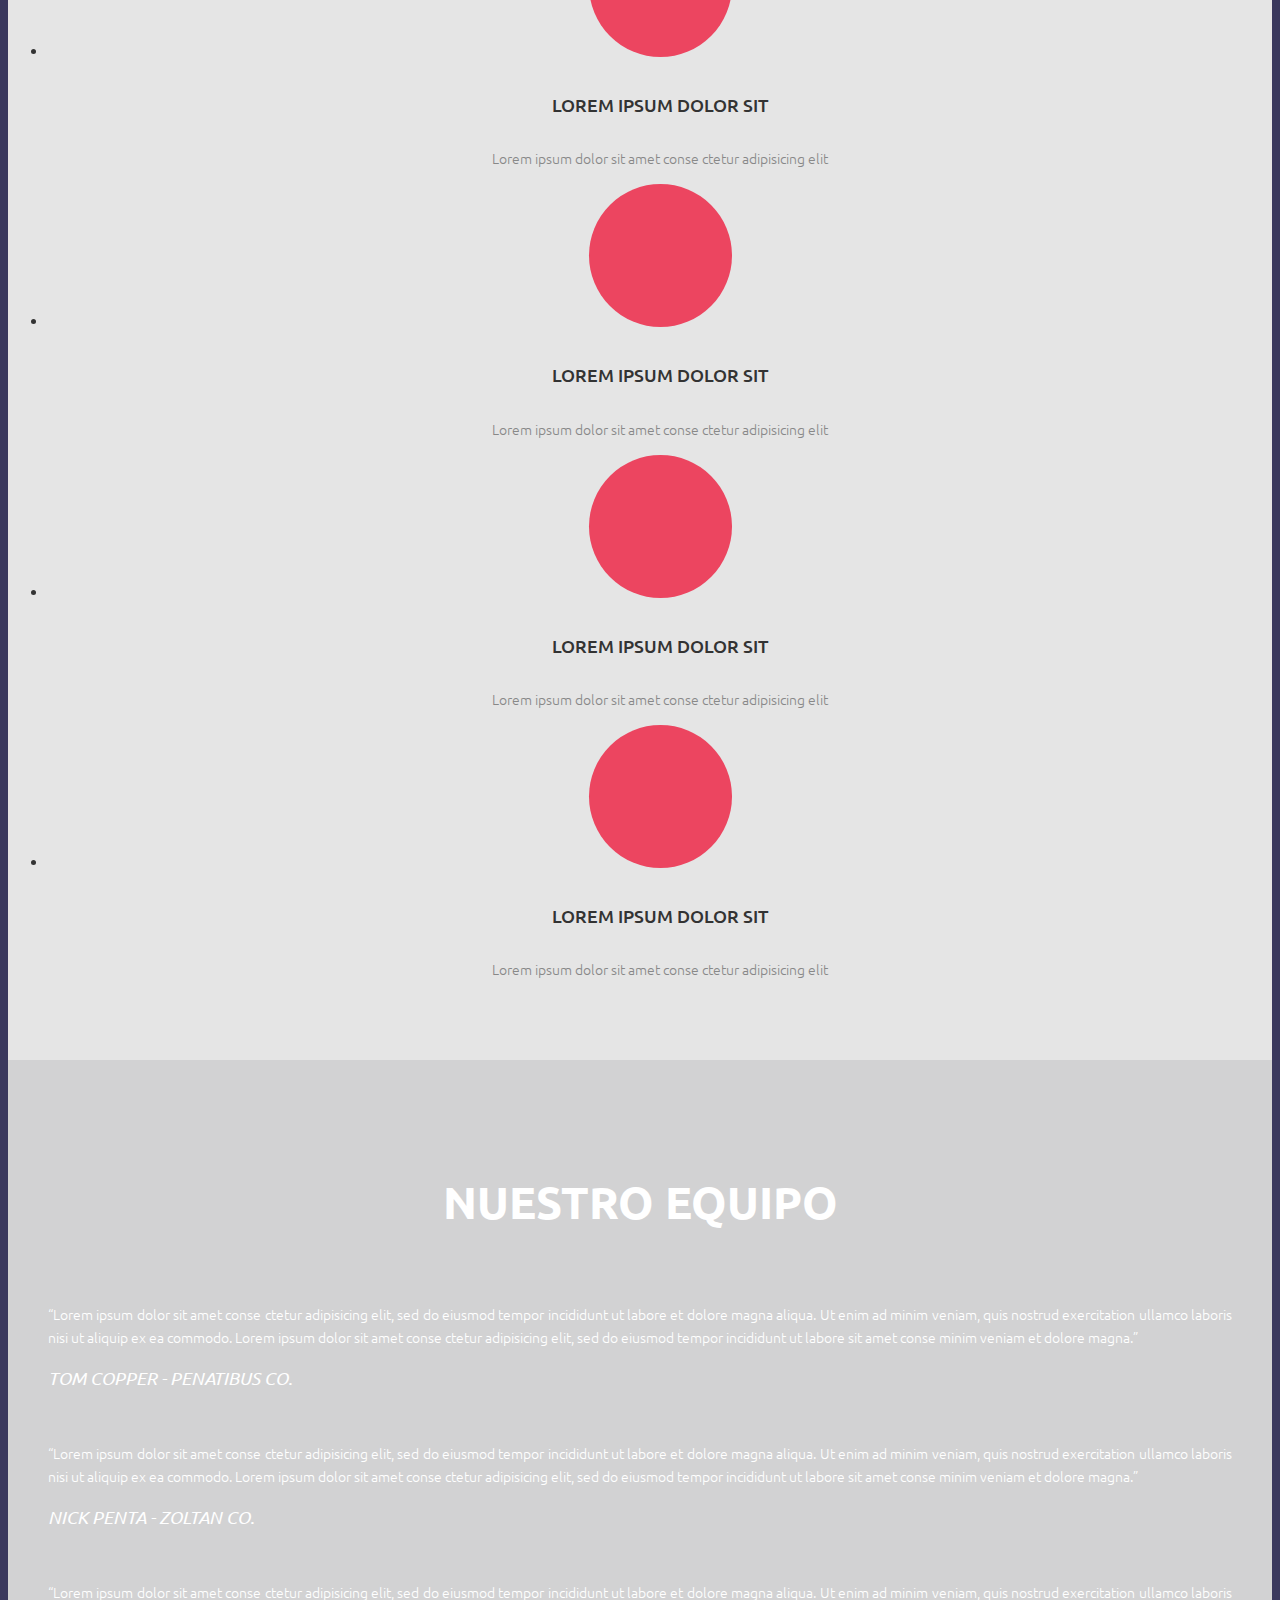
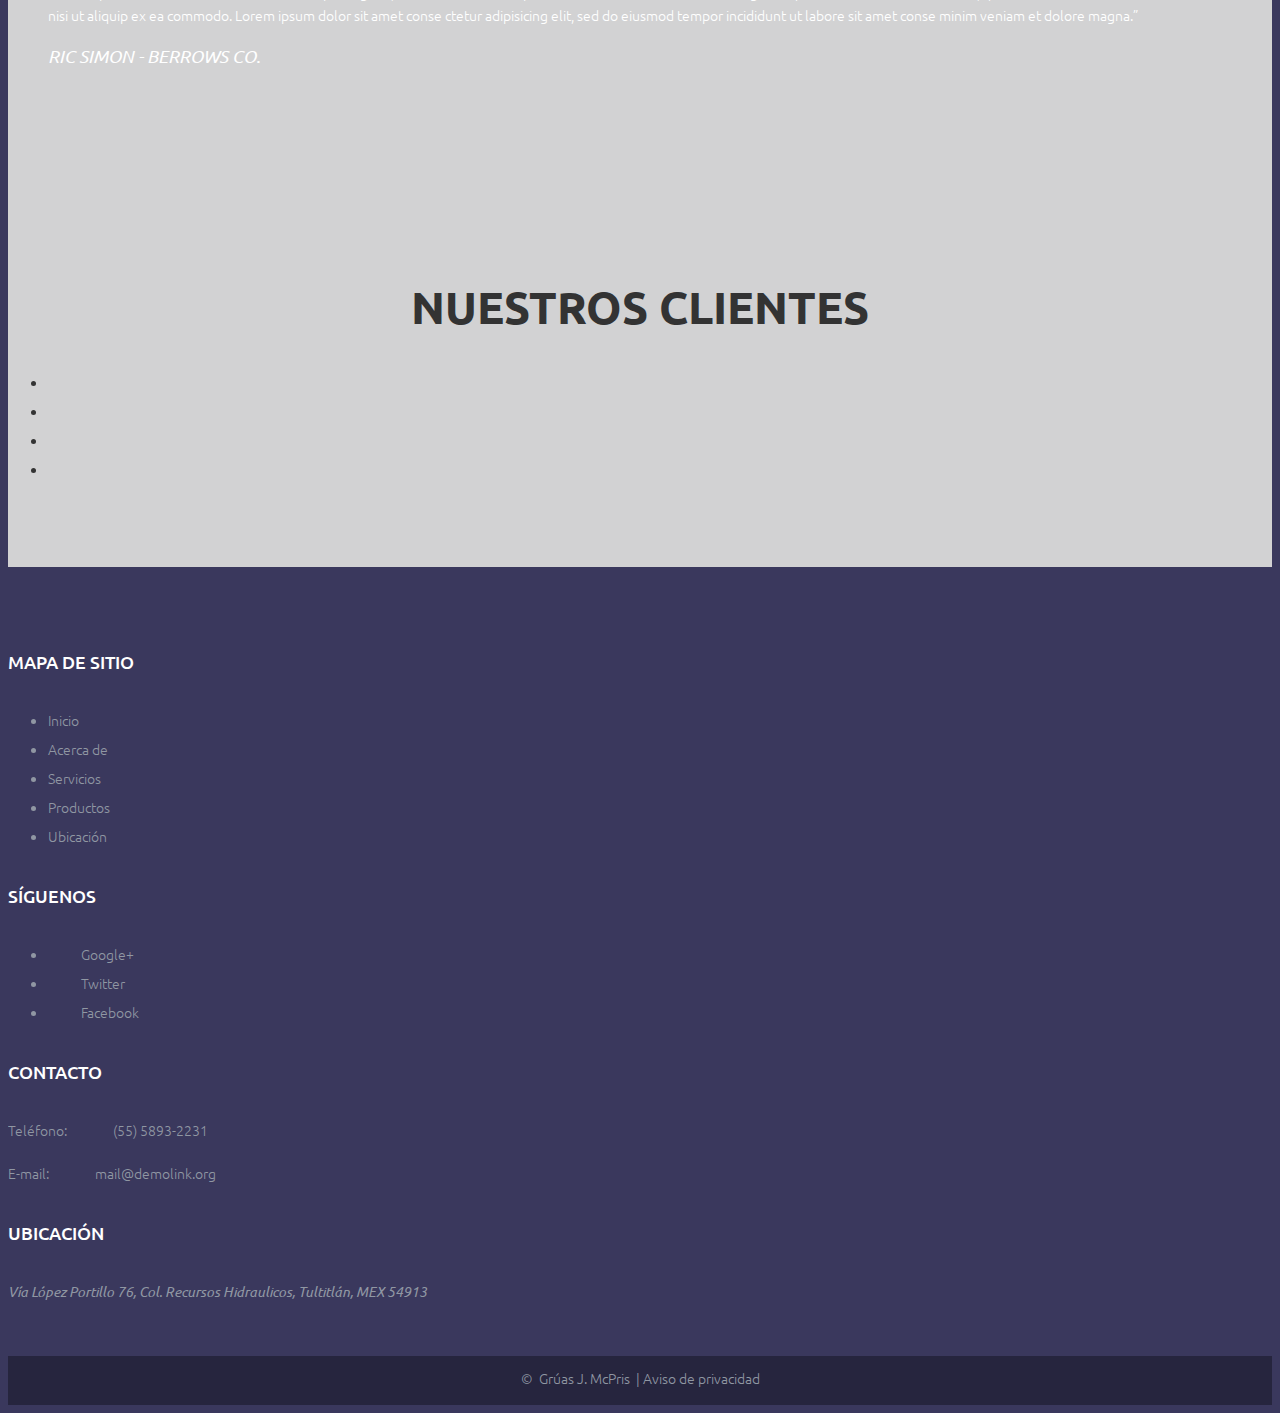
==== commit 976b3512: "Nuevos colores de la marca" ====
--- a/index.html
+++ b/index.html
@@ -165,20 +165,20 @@
           <div class="container">
             <div class="banner_wr">
               <ul class="banner">
-                <li>
-                  <h3 class="presentacion">Bienvenido</h3>
+                <li class="presentacion">
+                  <h3 >Bienvenido</h3>
                   <h6>Lorem ipsum dolor sit amet conse ctetur adipisicing elit.</h6>
-                  <p>Lorem ipsum dolor sit amet conse ctetur adipisicing elit, sed do eiusmod tempor incididunt ut labore et dolore magna aliqua. Ut enim ad minim veniam, quis nostrud exercitation ullamco laboris nisi ut aliquip ex ea commodo.</p><a href="#" class="btn">Read more</a><br><br>
-                </li>
-                <li>
-                  <h3 class="presentacion">Productos</h3>
+                  <p>Lorem ipsum dolor sit amet conse ctetur adipisicing elit, sed do eiusmod tempor incididunt ut labore et dolore magna aliqua. Ut enim ad minim veniam, quis nostrud exercitation ullamco laboris nisi ut aliquip ex ea commodo.</p><a href="#" class="btn">Leer más</a><br><br>
+                </li>
+                <li class="presentacion">
+                  <h3 >Productos</h3>
                   <h6>Lorem ipsum dolor sit amet conse ctetur adipisicing elit.</h6>
-                  <p>Lorem ipsum dolor sit amet conse ctetur adipisicing elit, sed do eiusmod tempor incididunt ut labore et dolore magna aliqua. Ut enim ad minim veniam, quis nostrud exercitation ullamco laboris nisi ut aliquip ex ea commodo.</p><a href="#" class="btn">Read more</a><br><br>
-                </li>
-                <li>
-                  <h3 class="presentacion">Ubicación</h3>
+                  <p>Lorem ipsum dolor sit amet conse ctetur adipisicing elit, sed do eiusmod tempor incididunt ut labore et dolore magna aliqua. Ut enim ad minim veniam, quis nostrud exercitation ullamco laboris nisi ut aliquip ex ea commodo.</p><a href="#" class="btn">Leer más</a><br><br>
+                </li>
+                <li class="presentacion">
+                  <h3 >Ubicación</h3>
                   <h6>Lorem ipsum dolor sit amet conse ctetur adipisicing elit.</h6>
-                  <p>Lorem ipsum dolor sit amet conse ctetur adipisicing elit, sed do eiusmod tempor incididunt ut labore et dolore magna aliqua. Ut enim ad minim veniam, quis nostrud exercitation ullamco laboris nisi ut aliquip ex ea commodo.</p><a href="#" class="btn">Read more</a><br><br>
+                  <p>Lorem ipsum dolor sit amet conse ctetur adipisicing elit, sed do eiusmod tempor incididunt ut labore et dolore magna aliqua. Ut enim ad minim veniam, quis nostrud exercitation ullamco laboris nisi ut aliquip ex ea commodo.</p><a href="#" class="btn">Leer más</a><br><br>
                 </li>
               </ul>
             </div>
@@ -223,22 +223,22 @@
         </section>
         <section data-mobile="true" class="well2 mobile-center parallax" style="background-image: url(images/parallax1.jpg);">
           <div class="container">
-            <h2 class="center">They say</h2>
+            <h2 class="center">Nuestro Equipo</h2>
             <div class="row">
-              <blockquote class="grid_4"><img src="images/page-1_img10.jpg" alt="">
-                <p>
+              <blockquote class="grid_4"><center><img src="images/page-1_img10.jpg" alt=""></center>
+                <p align="justify">
                   <q>Lorem ipsum dolor sit amet conse ctetur adipisicing elit, sed do eiusmod tempor incididunt ut labore et dolore magna aliqua. Ut enim ad minim veniam, quis nostrud exercitation ullamco laboris nisi ut aliquip ex ea commodo. Lorem ipsum dolor sit amet conse ctetur adipisicing elit, sed do eiusmod tempor incididunt ut labore sit amet conse minim veniam et dolore magna.</q>
                 </p>
                 <cite><strong>Tom copper </strong> - Penatibus Co.</cite>
               </blockquote>
-              <blockquote class="grid_4"><img src="images/page-1_img10.jpg" alt="">
-                <p>
+              <blockquote class="grid_4"><center><img src="images/page-1_img10.jpg" alt=""></center>
+                <p align="justify">
                   <q>Lorem ipsum dolor sit amet conse ctetur adipisicing elit, sed do eiusmod tempor incididunt ut labore et dolore magna aliqua. Ut enim ad minim veniam, quis nostrud exercitation ullamco laboris nisi ut aliquip ex ea commodo. Lorem ipsum dolor sit amet conse ctetur adipisicing elit, sed do eiusmod tempor incididunt ut labore sit amet conse minim veniam et dolore magna.</q>
                 </p>
                 <cite><strong>Nick Penta </strong>  - Zoltan Co.</cite>
               </blockquote>
-              <blockquote class="grid_4"><img src="images/page-1_img11.jpg" alt="">
-                <p>
+              <blockquote class="grid_4"><center><img src="images/page-1_img11.jpg" alt=""></center>
+                <p align="justify">
                   <q>Lorem ipsum dolor sit amet conse ctetur adipisicing elit, sed do eiusmod tempor incididunt ut labore et dolore magna aliqua. Ut enim ad minim veniam, quis nostrud exercitation ullamco laboris nisi ut aliquip ex ea commodo. Lorem ipsum dolor sit amet conse ctetur adipisicing elit, sed do eiusmod tempor incididunt ut labore sit amet conse minim veniam et dolore magna.</q>
                 </p>
                 <cite><strong>Ric Simon </strong> - Berrows Co.</cite>
@@ -260,46 +260,11 @@
       </main>
 
       <footer>
-        <section class="map">
-          <!-- mapa -->
-        </section>
         <section class="well1 ins1 mobile-center">
           <div class="container">
             <div class="row">
               <div class="grid_3">
-                <h5>Productos</h5>
-                <ul>
-                  <li><a href="#">Vestibulum</a></li>
-                  <li><a href="#">Culis lacinia</a></li>
-                  <li><a href="#">Proin dictum</a></li>
-                  <li><a href="#">Fusce euismod</a></li>
-                  <li><a href="#">Consequat</a></li>
-                  <li><a href="#">Adipiscing elit</a></li>
-                </ul>
-                <h5>New solutions</h5>
-                <ul>
-                  <li><a href="#">Sed ut perspiciatis unde</a></li>
-                  <li><a href="#">Omnis iste natus</a></li>
-                </ul>
-              </div>
-              <div class="grid_3">
-                <h5>Technology</h5>
-                <ul>
-                  <li><a href="#">Vatus error sivolu</a></li>
-                  <li><a href="#">Tatem accus</a></li>
-                </ul>
-                <h5>Information</h5>
-                <ul>
-                  <li><a href="#">Press</a></li>
-                  <li><a href="#">Terms</a></li>
-                  <li><a href="#">Clients</a></li>
-                  <li><a href="#">Partners</a></li>
-                  <li><a href="#">Reseller</a></li>
-                  <li><a href="#">Support</a></li>
-                </ul>
-              </div>
-              <div class="grid_3">
-                <h5>Company</h5>
+                <h5>Mapa de Sitio</h5>
                 <nav>
                   <ul>
                     <li><a href="#">Inicio</a></li>
@@ -308,7 +273,8 @@
                     <li><a href="#">Productos</a></li>
                     <li><a href="#">Ubicación</a></li>
                   </ul>
-                </nav>
+              </div>
+              <div class="grid_3">
                 <h5>Síguenos</h5>
                 <ul>
                   <li><a href="#" class="fa-google-plus"><span>Google+</span></a></li>
@@ -326,13 +292,15 @@
                   <dt>E-mail:</dt>
                   <dd><a href="mailto:#">&nbsp;mail@demolink.org</a></dd>
                 </dl>
+              </div>
+              <div class="grid_3">
                 <h5>Ubicación</h5>
                 <address>Vía López Portillo 76, Col. Recursos Hidraulicos, Tultitlán, MEX 54913</address>
               </div>
             </div>
           </div>
         </section>
-        <section class="copyright">
+        <section class="copyright presentacion">
           <div class="container">© <span id="copyright-year"></span>&nbsp;Grúas J. McPris&nbsp;<a href="index-5.html"> | Aviso de privacidad</a>
           </div>
         </section>
--- a/css/style.css
+++ b/css/style.css
@@ -7,7 +7,7 @@
                       Main Styles
 =========================================================*/
 body {
-  background: #2b2d31;
+  background: #3a385d;
   color: #333;
   font: 400 14px/29px "Ubuntu", sans-serif;
   -webkit-text-size-adjust: none;
@@ -105,7 +105,7 @@
 dl + a[href^="mailto:"] {
   display: inline-block;
   margin-top: 30px;
-  color: #f58b11;
+  color: #ec4560;
   font-weight: 300;
   font-size: 18px;
 }
@@ -254,7 +254,7 @@
 
 /*==================  Backgrounds  ======================*/
 .bg-primary {
-  background: #f58b11;
+  background: #ec4560;
 }
 
 .bg-color {
@@ -286,7 +286,7 @@
   font-size: 65px;
   text-align: center;
   color: #fff;
-  background: #f58b11;
+  background: #ec4560;
   -webkit-border-radius: 50%;
   -moz-border-radius: 50%;
   border-radius: 50%;
@@ -321,7 +321,7 @@
   height: 167px;
   line-height: 167px;
   font-size: 60px;
-  background: #f79912;
+  background: #ec4560;
 }
 
 /*==================     Images    ======================*/
@@ -361,7 +361,7 @@
   bottom: 0;
   left: 0;
   right: 100%;
-  background: #f58b11;
+  background: #ec4560;
   z-index: -1;
   -moz-transition: 0.3s all ease;
   -o-transition: 0.3s all ease;
@@ -370,7 +370,7 @@
 }
 .img:hover span {
   color: #fff;
-  background: #f58b11;
+  background: #ec4560;
 }
 .img:hover span:after {
   right: 0;
@@ -387,13 +387,13 @@
   text-transform: uppercase;
   text-align: center;
   color: #fff;
-  background: #2b2d31;
+  background: #ec4560;
   -moz-box-sizing: border-box;
   -webkit-box-sizing: border-box;
   box-sizing: border-box;
 }
 .btn:hover {
-  background: #f58b11;
+  background: #ec4560;
 }
 .btn:active {
   background: #ca7009;
@@ -427,16 +427,16 @@
   padding: 33px 40px 0;
   float: left;
   color: #fff;
-  background: #f58b11;
+  background: #3a385d;
   -moz-box-sizing: border-box;
   -webkit-box-sizing: border-box;
   box-sizing: border-box;
 }
 .banner li:first-child {
-  background: #eb7f0f;
+  background: #3a385d;
 }
 .banner li:last-child {
-  background: #f79912;
+  background: #3a385d;
 }
 .banner h3,
 .banner h6 {
@@ -448,7 +448,7 @@
 }
 .banner .btn:hover {
   background: #fff;
-  color: #f58b11;
+  color: #ec4560;
 }
 @media (max-width: 1199px) {
   .banner {
@@ -482,7 +482,7 @@
   font-size: 18px;
   font-weight: 300;
   text-transform: uppercase;
-  color: #f58b11;
+  color: white;
 }
 blockquote cite strong {
   font-weight: 500;
@@ -496,19 +496,19 @@
 
 /*==================   Product list   ===================*/
 .product-list li:nth-child(1) .icon {
-  background: #e2770e;
+  background: #ec4560;
 }
 .product-list li:nth-child(2) .icon {
-  background: #eb7f0f;
+  background: #ec4560;
 }
 .product-list li:nth-child(4) .icon {
-  background: #f79912;
+  background: #ec4560;
 }
 .product-list li:nth-child(5) .icon {
-  background: #faa413;
+  background: #ec4560;
 }
 .product-list li:nth-child(6) .icon {
-  background: #fcaf14;
+  background: #ec4560;
 }
 @media (max-width: 767px) {
   .product-list li + li[class*="grid_"] {
@@ -525,7 +525,7 @@
 
 .product-list3 li {
   padding: 32px 18px 41px 39px;
-  background: #f58b11;
+  background: #ec4560;
   -moz-box-sizing: border-box;
   -webkit-box-sizing: border-box;
   box-sizing: border-box;
@@ -543,7 +543,7 @@
   background: #f79912;
 }
 .product-list3 li .btn:hover {
-  color: #f58b11;
+  color: #ec4560;
   background: #fff;
 }
 
@@ -560,7 +560,7 @@
   line-height: 167px;
   font-size: 60px;
   color: #fff;
-  background: #f79912;
+  background: #ec4560 ;
   -webkit-border-radius: 50%;
   -moz-border-radius: 50%;
   border-radius: 50%;
@@ -579,7 +579,7 @@
 }
 .index-list li h5 a:hover {
   text-decoration: none;
-  color: #f58b11;
+  color: #ec4560;
 }
 .index-list li.grid_1:nth-child(12n + 13),
 .index-list li.grid_2:nth-child(6n + 7),
@@ -602,7 +602,7 @@
 .figure figcaption {
   padding: 24px 38px 28px;
   color: #fff;
-  background: #f58b11;
+  background: #ec4560;
 }
 .figure figcaption p {
   color: #fff;
@@ -620,7 +620,7 @@
 article span {
   font-size: 36px;
   font-weight: 700;
-  color: #f79912;
+  color: #3a385d;
 }
 article span + h5 {
   margin-top: 24px;
@@ -660,7 +660,7 @@
 }
 
 .sf-menu > li > a {
-  padding: 35px 19px 33px;
+  padding: 36px 19px 33px;
   font-size: 18px;
   font-weight: 500;
   line-height: 6px;
@@ -668,12 +668,12 @@
   color: #FFF;
 }
 .sf-menu > li.sfHover > a, .sf-menu > li > a:hover {
-  color: #f58b11;
-  background: #36383c;
+  color: #ec4560;
+background: #3a385d;
 }
 .sf-menu > li.active > a {
-  color: #f58b11;
-  background: #36383c;
+  color: white;
+  background: #ec4560;
 }
 
 .sf-menu ul {
@@ -698,7 +698,7 @@
   color: #9097a3;
 }
 .sf-menu ul > li.sfHover > a, .sf-menu ul > li > a:hover {
-  color: #f58b11;
+  color: #ec4560;
 }
 .sf-menu ul > li + li {
   border-top: 1px solid #484a4d;
@@ -711,7 +711,7 @@
   width: 244px;
   margin-top: 0;
   padding: 0;
-  background: #2b2d31;
+  background: #3a385d;
   z-index: 4;
 }
 
@@ -725,7 +725,7 @@
   margin-left: -6px;
   content: "";
   font: 400 16px/50px "FontAwesome";
-  color: #f58b11;
+  color: #ec4560;
 }
 
 @media (min-width: 768px) and (max-width: 979px) {
@@ -798,7 +798,7 @@
   padding: 9px 25px 11px;
 }
 .rd-mobilemenu_ul a:hover {
-  background: #f58b11;
+  background: #ec4560;
   color: #FFF;
 }
 .rd-mobilemenu_ul ul a {
@@ -922,7 +922,7 @@
 }
 /*==================  Stuck menu  ======================*/
 .isStuck {
-  background: #37393f;
+  background: #3a385d;
   z-index: 999;
 }
 .isStuck .sf-menu > li > a {
@@ -943,7 +943,7 @@
   height: 50px;
   font-size: 34px;
   line-height: 48px;
-  color: #f58b11;
+  color: #ec4560;
   background: #fff;
   position: fixed;
   right: 66px;
@@ -962,7 +962,7 @@
 }
 .toTop:hover {
   color: #fff;
-  background: #f58b11;
+  background: #ec4560;
   text-decoration: none;
 }
 
@@ -1012,18 +1012,15 @@
   margin-top: 16px;
 }
 .parallax .btn {
-  background: #f79912;
+  background: #ec4560x  ;
 }
 .parallax .btn:hover {
-  color: #f58b11;
+  color: #ec4560;
   background: #fff;
 }
 
-/*========================================================
-                     HEADER  Section
-=========================================================*/
 header {
-  background: #2b2d31;
+  background: #3a385d;
 }
 header .brand {
   float: left;
@@ -1085,13 +1082,13 @@
 footer {
   font-weight: 300;
   color: #9097a3;
-  background: #2b2d31;
+  background: #3a385d;
 }
 footer h5 {
   color: #fff;
 }
 footer a:hover {
-  color: #f58b11;
+  color: #ec4560;
 }
 footer dt,
 footer dd {
@@ -1113,7 +1110,7 @@
 .copyright {
   font-weight: 300;
   padding: 8px 0 12px;
-  background: #26282c;
+  background: #26253E;
 }
 @media (max-width: 767px) {
   .copyright {
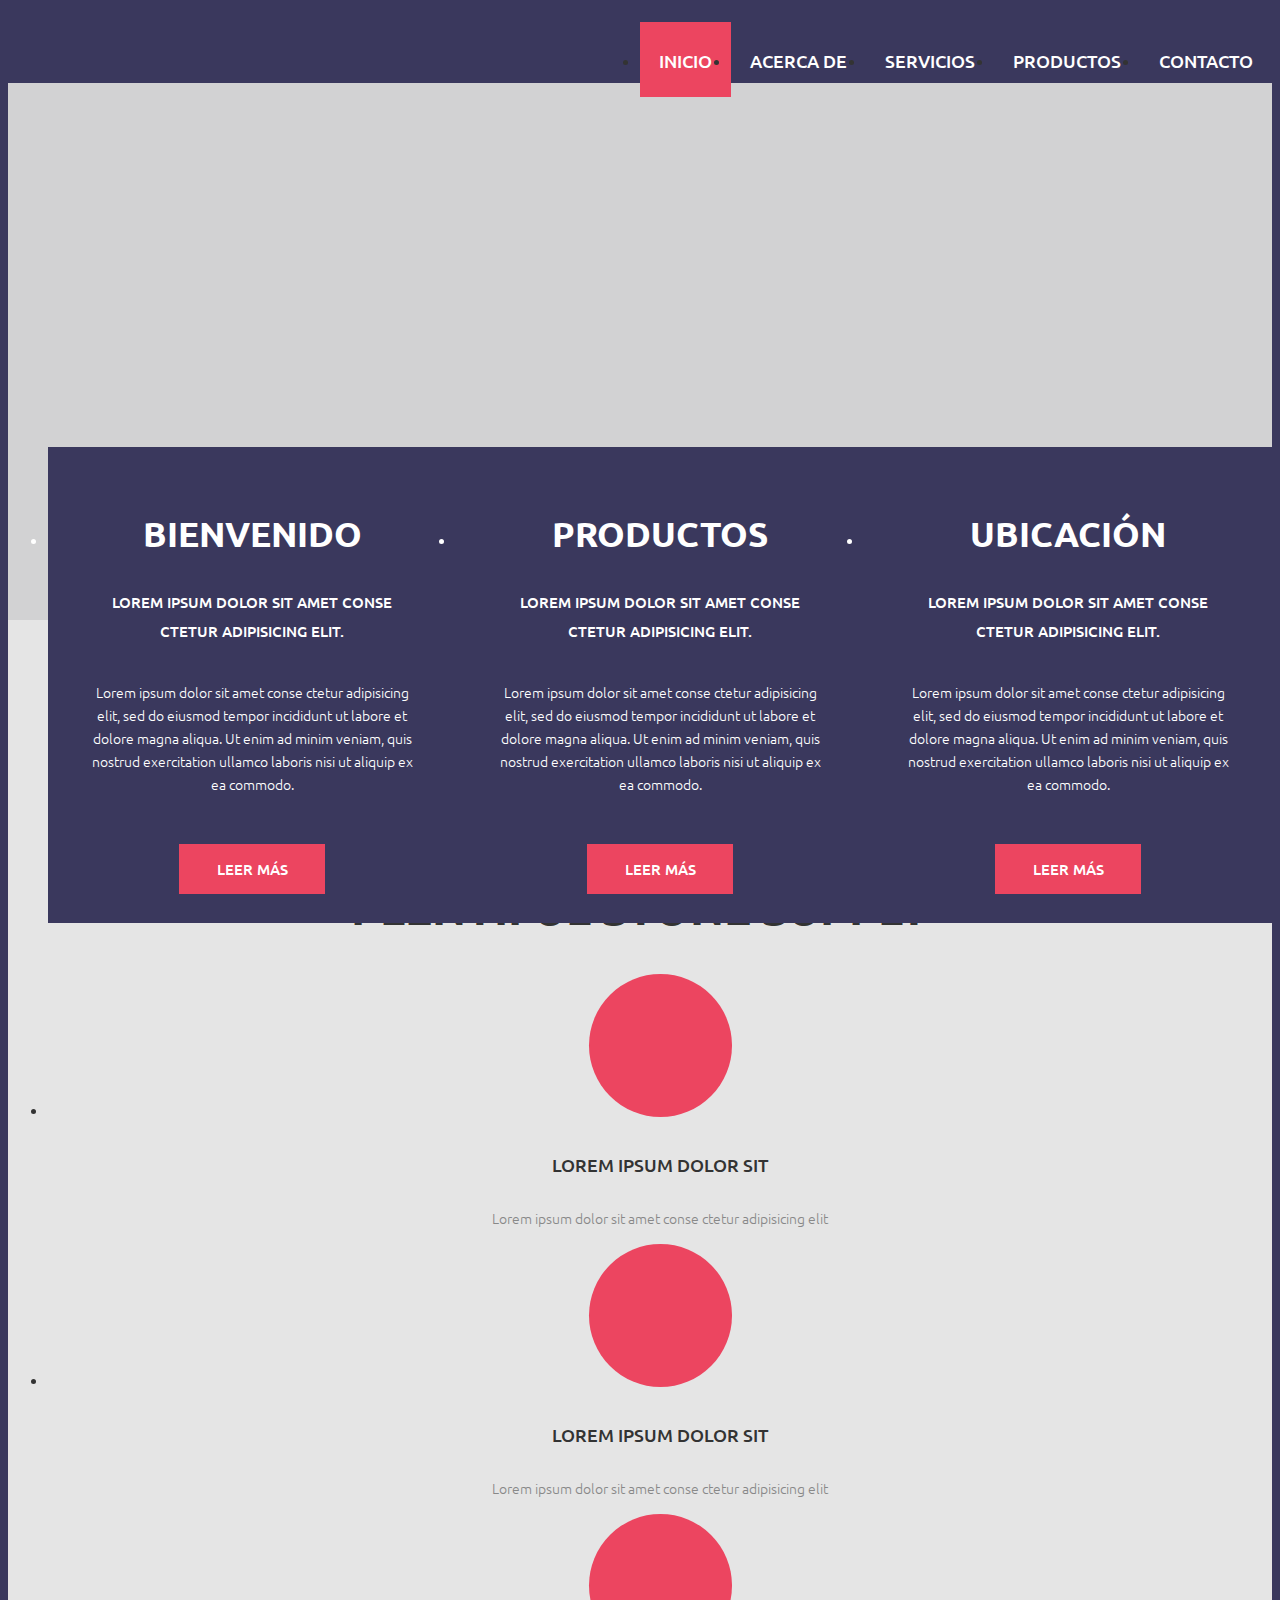
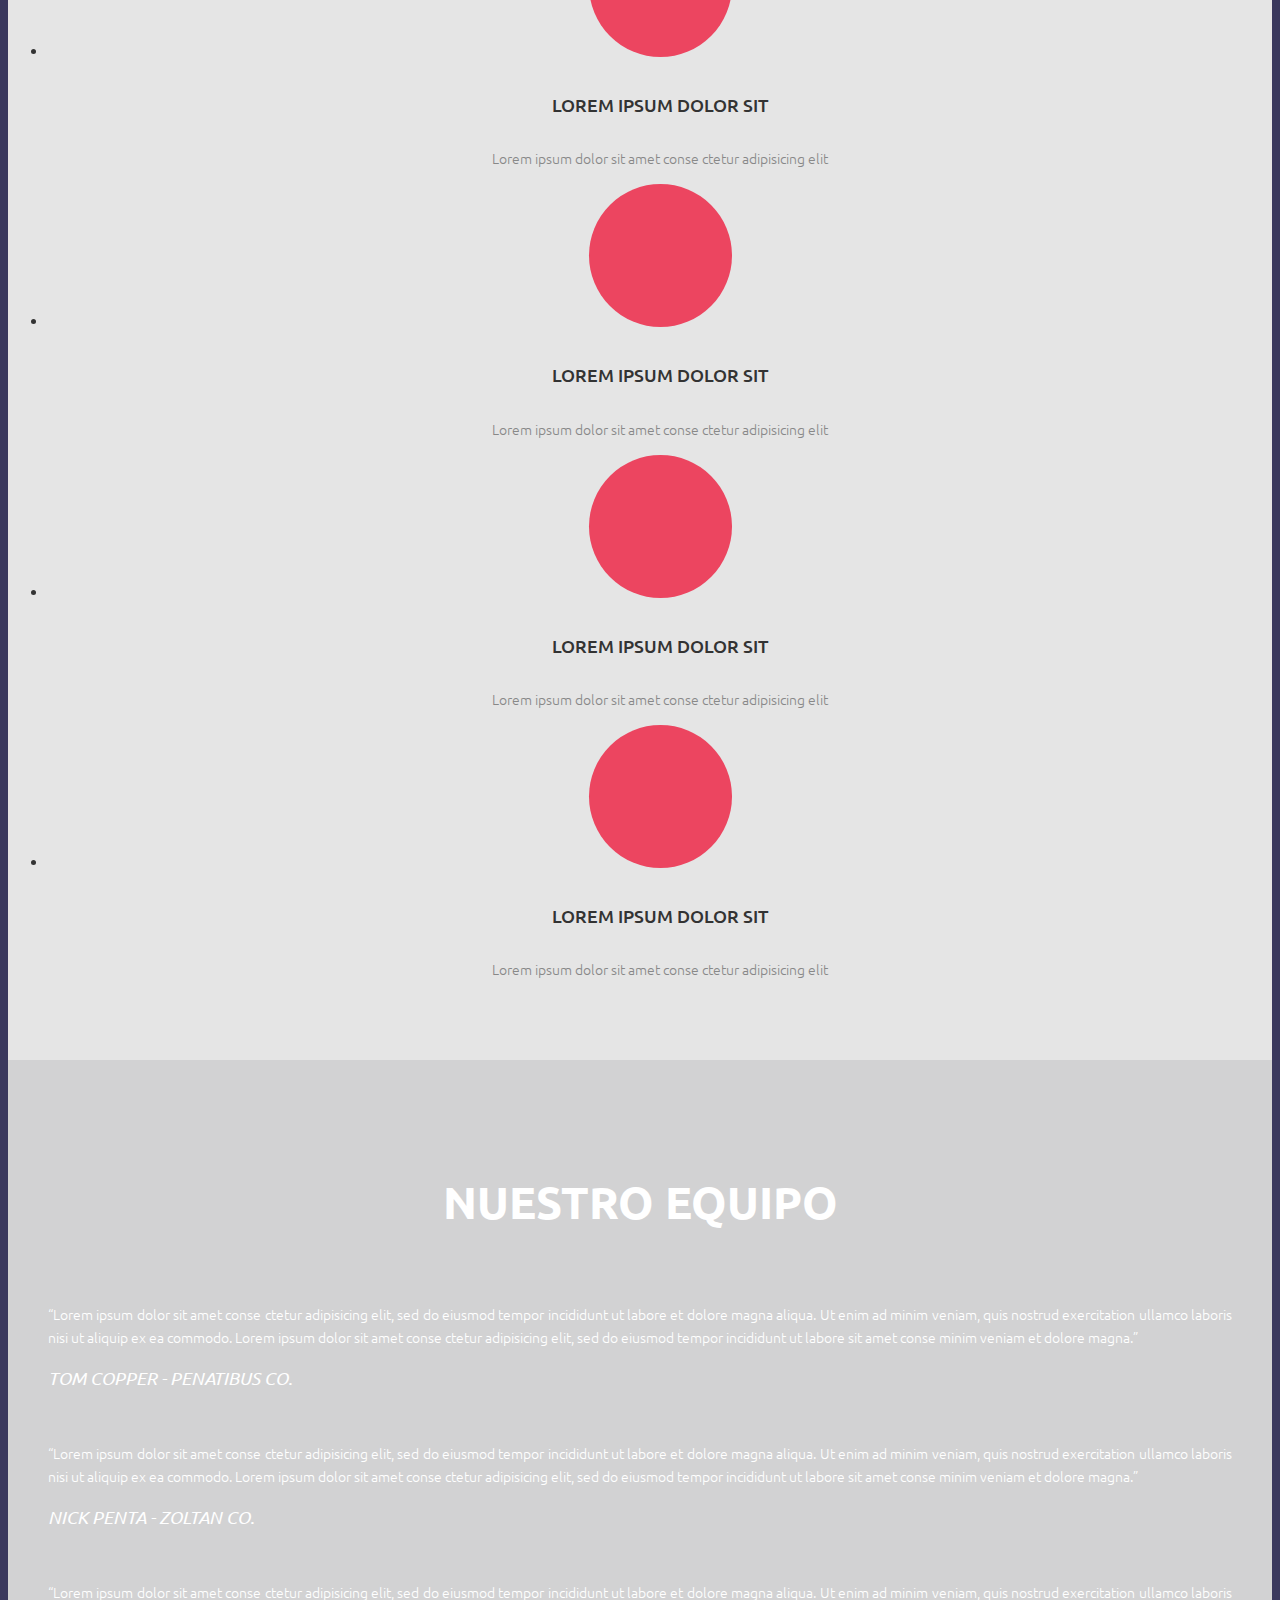
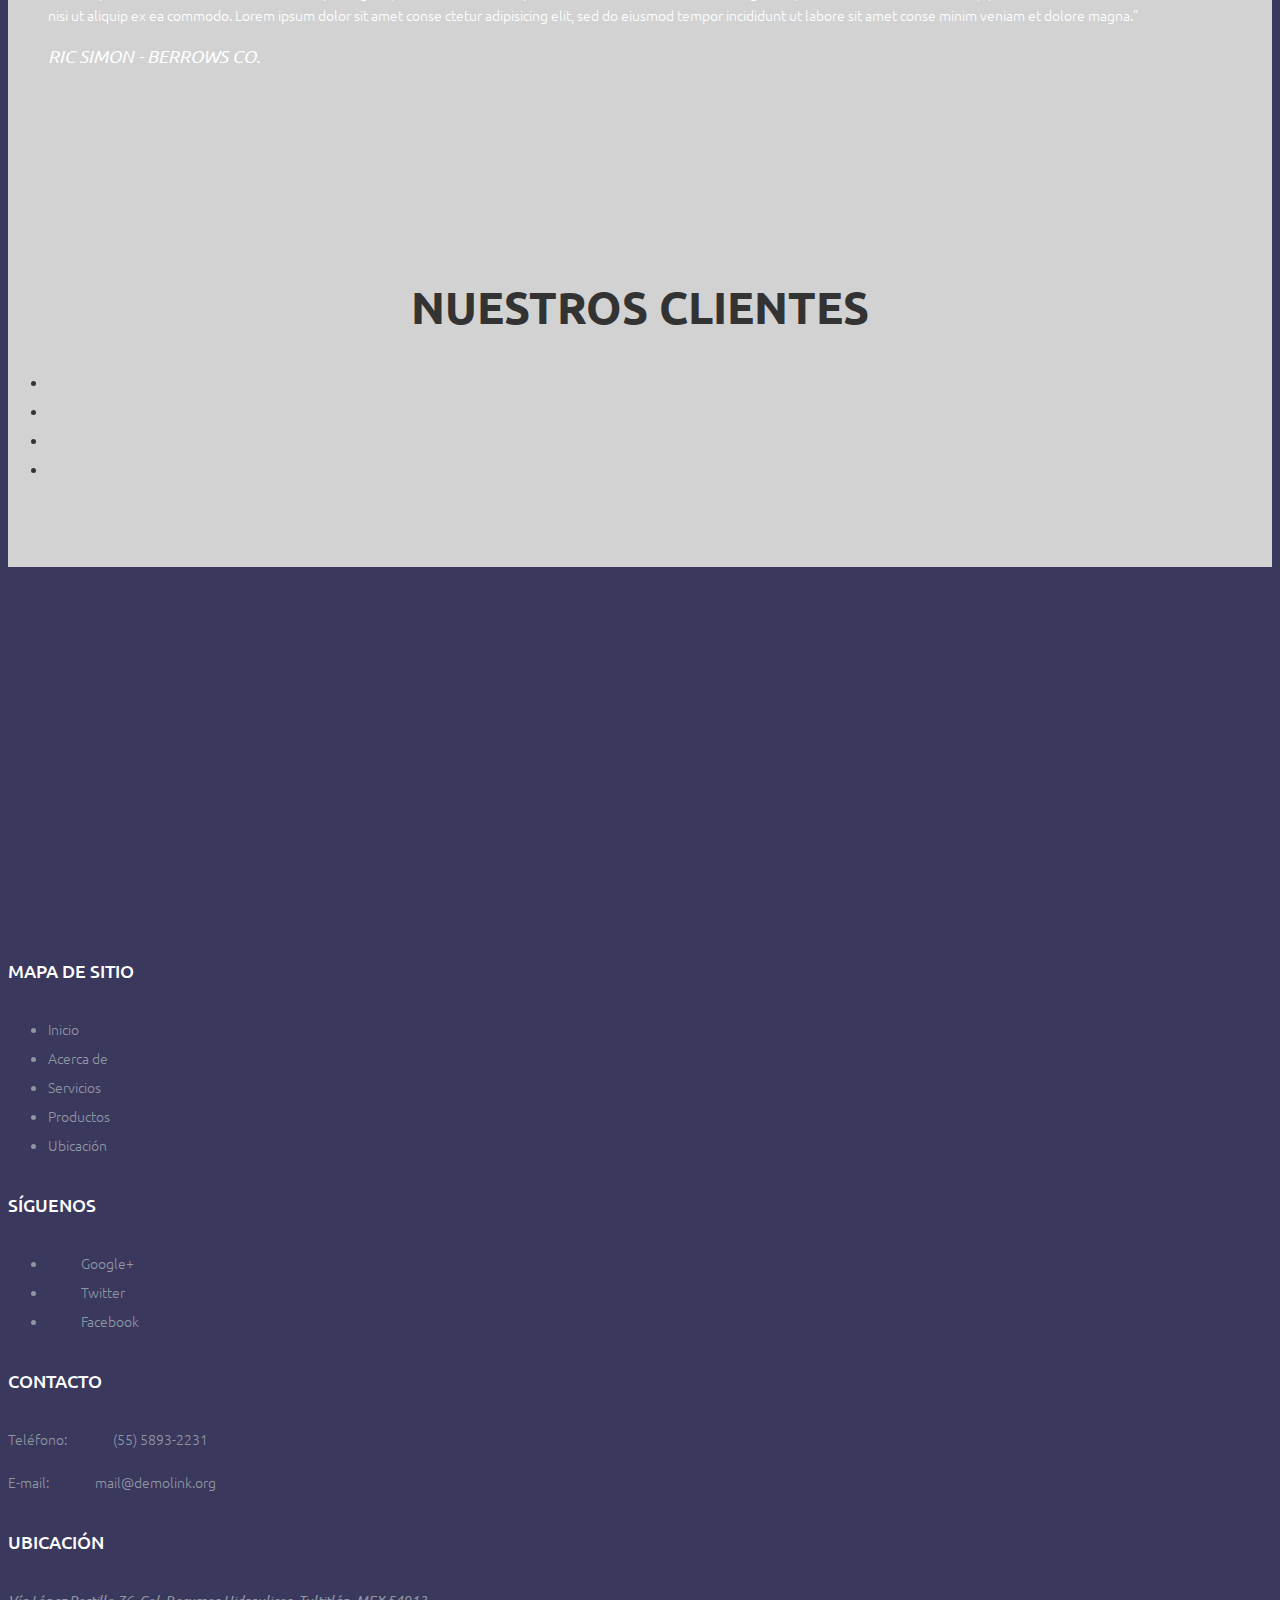
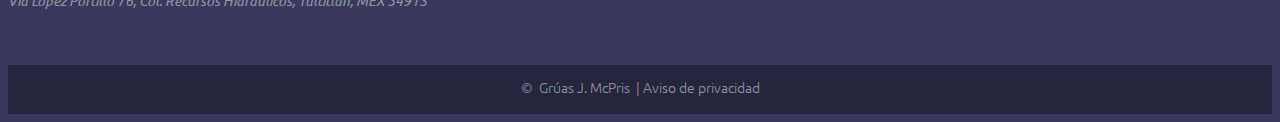
==== commit 334fd796: "V1.0" ====
--- a/index.html
+++ b/index.html
@@ -142,7 +142,7 @@
               <div data-u="slides" style="cursor: default; position: relative; top: 0px; left: 0px; width: 1300px; height: 500px; overflow: hidden;">
                   <div data-p="225.00">
                       <img data-u="image" src="images/page-1_slide01.jpg" />
-                      <div style="position: absolute; top: 30px; left: 30px; width: 480px; height: 120px; font-size: 50px; color: #ffffff; line-height: 60px;">TOUCH SWIPE SLIDER</div>
+                      <div style="position: absolute; top: 30px; left: 30px; width: 480px; height: 120px; font-size: 50px; color: #333; line-height: 60px;">La mejor opción en grúas industriales,<br>¡Llámanos!</div>
                   </div>
                   <div data-p="225.00" style="display: none;">
                       <img data-u="image" src="images/page-1_slide02.jpg" />
@@ -260,6 +260,9 @@
       </main>
 
       <footer>
+        <div class="mapa">
+          <iframe src="https://www.google.com/maps/embed?pb=!1m18!1m12!1m3!1d3758.0708407041093!2d-99.15711468560525!3d19.624268939610015!2m3!1f0!2f0!3f0!3m2!1i1024!2i768!4f13.1!3m3!1m2!1s0x85d1f5d70bf5be4b%3A0x53f598aaca817eae!2sAv+Jos%C3%A9+L%C3%B3pez+Portillo+76%2C+L%C3%A1zaro+C%C3%A1rdenas%2C+54900+Tultitl%C3%A1n+de+Mariano+Escobedo%2C+M%C3%A9x.%2C+Mexico!5e0!3m2!1sen!2s!4v1479189582295"  height="300"  style="border:0;width: 100%;" allowfullscreen></iframe>
+        </div>
         <section class="well1 ins1 mobile-center">
           <div class="container">
             <div class="row">
--- a/css/style.css
+++ b/css/style.css
@@ -765,7 +765,7 @@
   width: 240px;
   padding: 20px 0;
   color: #A5BFD2;
-  background: #1f2123;
+  background: #26253E;
   font-size: 14px;
   line-height: 20px;
   overflow: auto;
@@ -820,7 +820,7 @@
   left: 0;
   right: 0;
   height: 56px;
-  background: #1f2123;
+  background: #26253E;
   color: #FFF;
   -webkit-box-shadow: 0 3px 3px 0 rgba(0, 0, 0, 0.1);
   -moz-box-shadow: 0 3px 3px 0 rgba(0, 0, 0, 0.1);
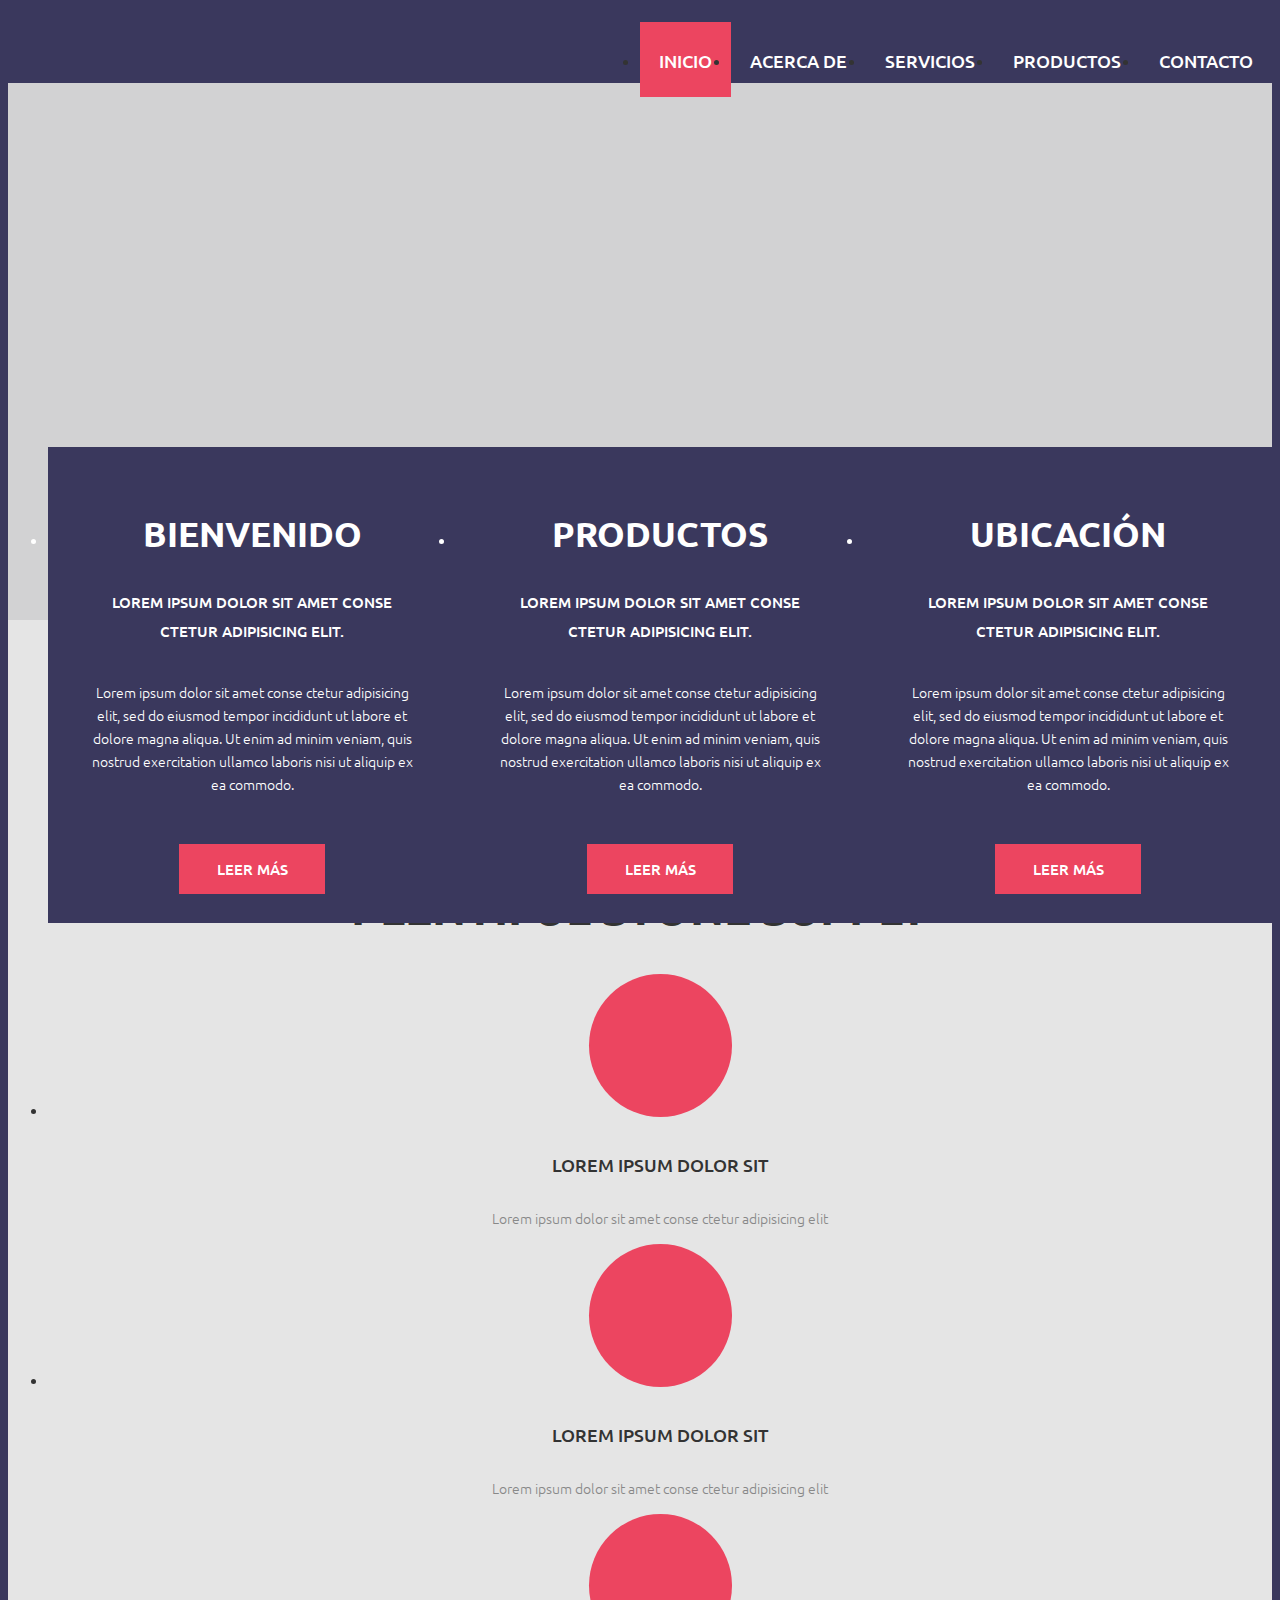
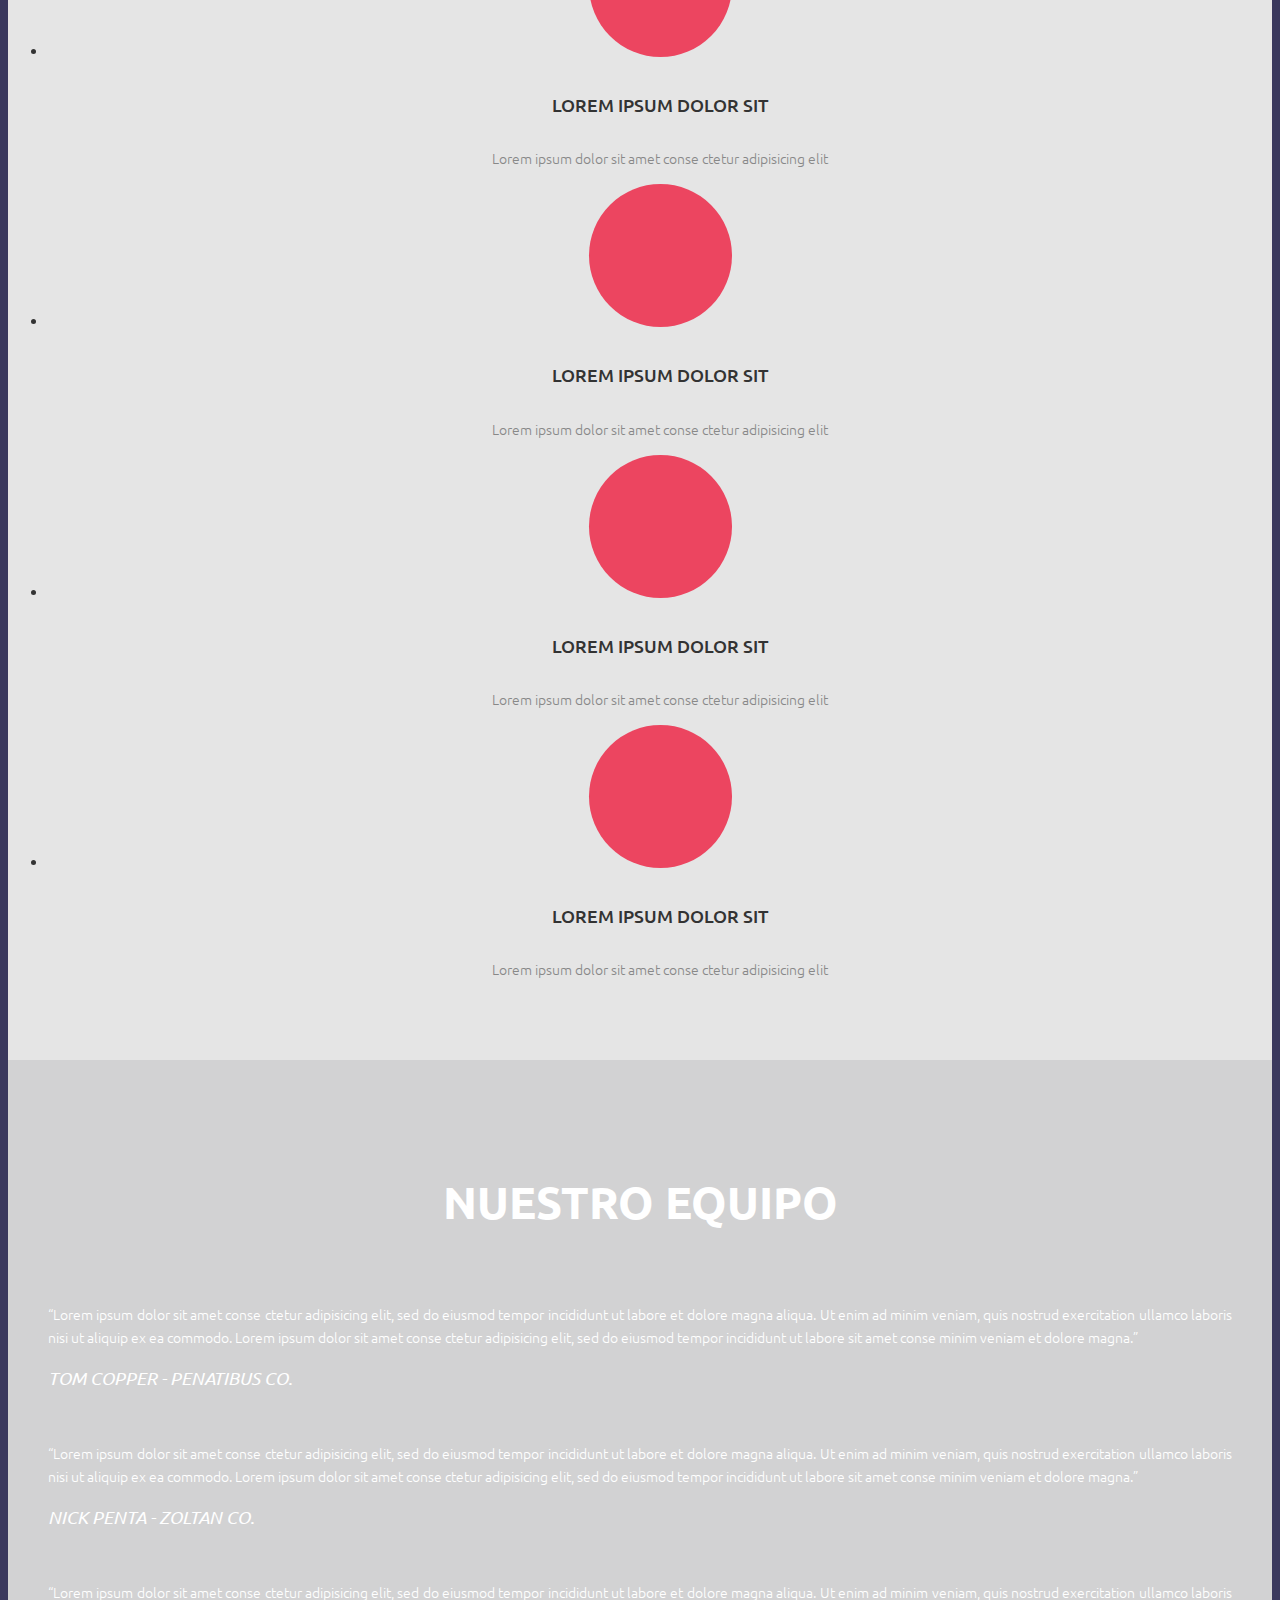
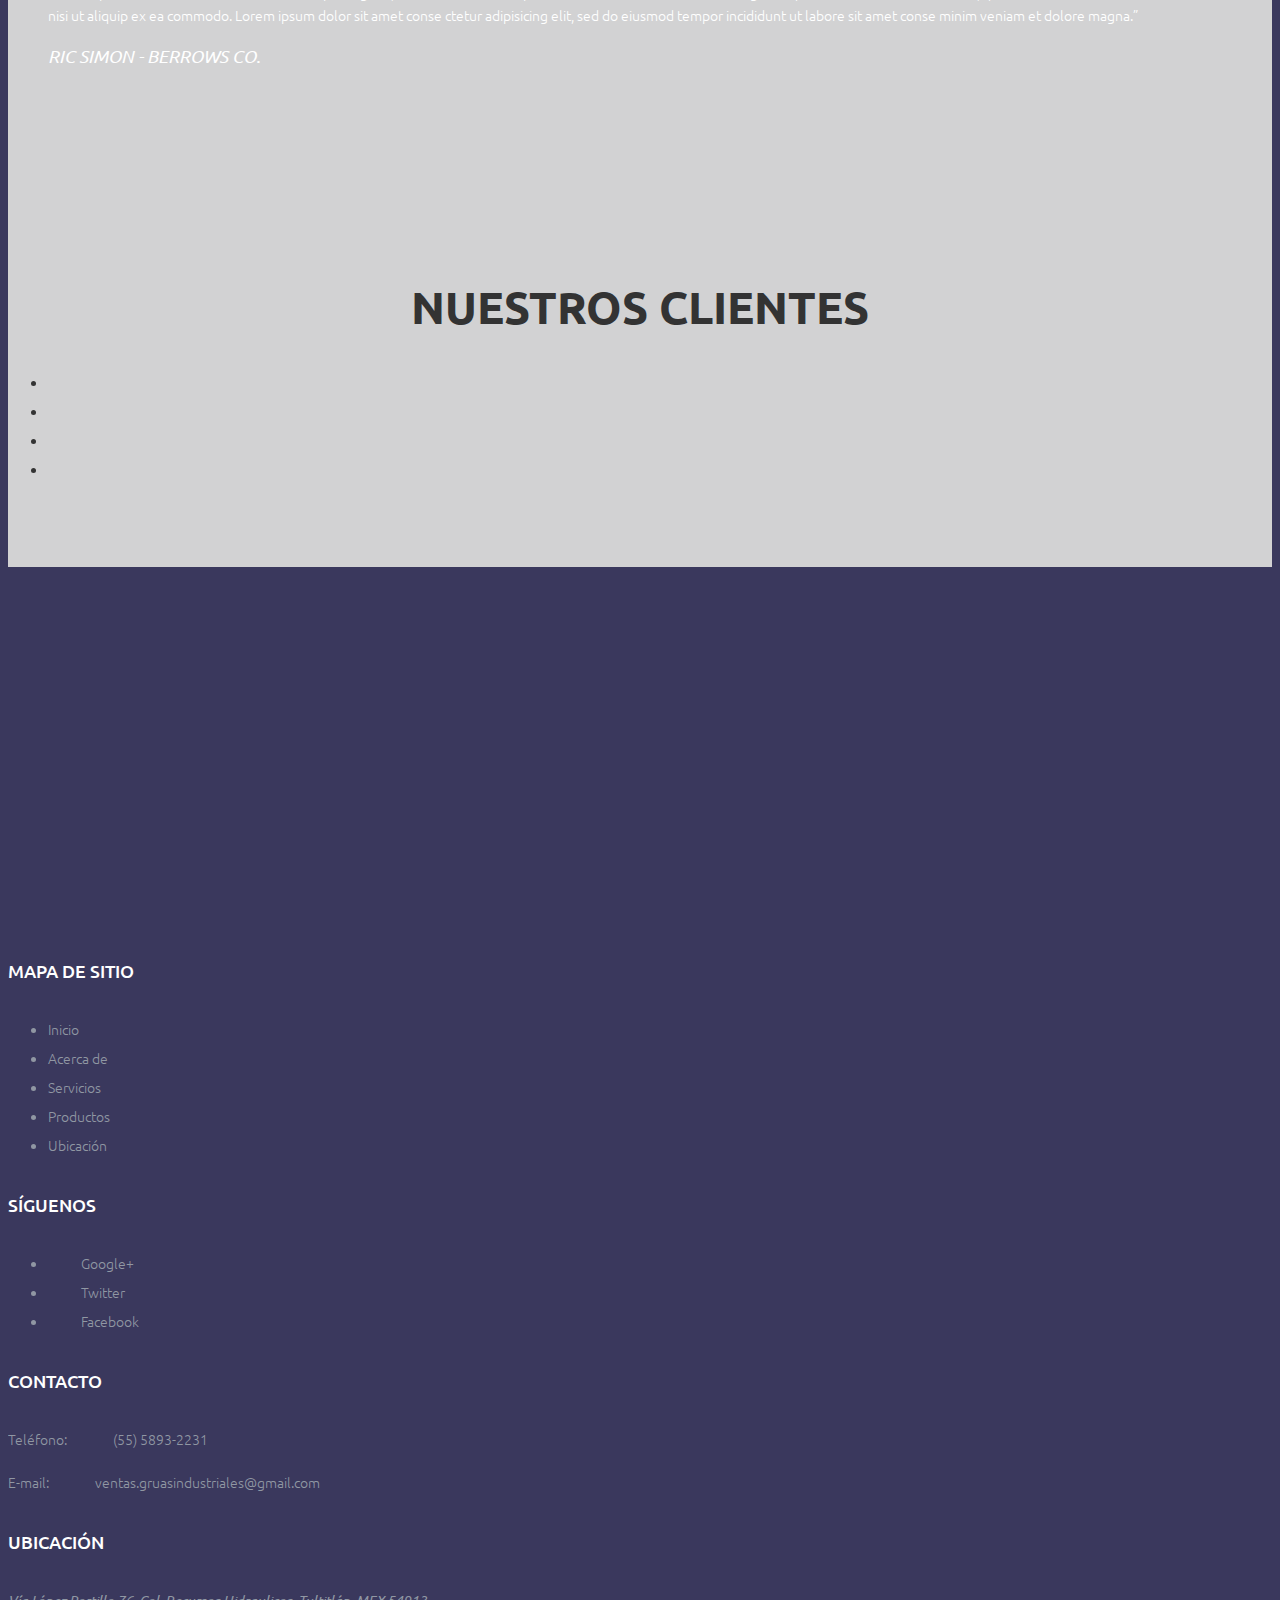
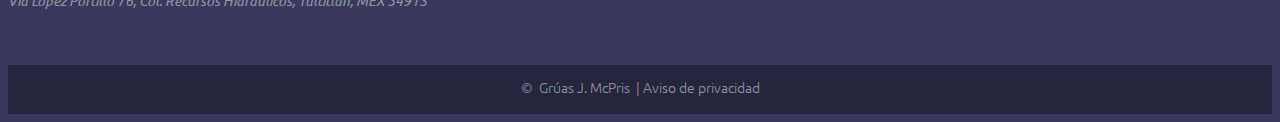
==== commit 07f2b28d: "favico" ====
--- a/index.html
+++ b/index.html
@@ -1,10 +1,41 @@
 <!DOCTYPE html>
 <html lang="en">
 <head>
-    <title>Inicio</title>
+    <title>.:: Maquinaria J.McPRIS ::. | Inicio</title>
     <meta charset="utf-8">
-    <meta name="format-detection" content="telephone=no">
-    <link rel="icon" href="images/favicon.ico" type="image/x-icon">
+      <meta name="description" content="Grúas J. McPris se encuentra en Vía López Portillo 76, Col. Recursos Hidraulicos, Tultitlán, Estado de México. Servicio y calidad en Venta de Grúas Industriales" /><meta name="keywords" content="Grúas J. McPris, Venta de Grúas Industriales, Col. Recursos Hidraulicos, Tultitlán, Estado de México" />
+      <meta property="og:type" content="business.business" />
+      <meta property="og:url" content="http://www.maquinariajmcpris.com/" />
+      <meta property="og:title" content="Grúas J. McPris" />
+      <meta property="business:contact_data:street_address" content="Vía López Portillo 76" />
+      <meta property="business:contact_data:locality" content="Tultitlán" />
+      <meta property="business:contact_data:region" content="MEX" />
+      <meta property="business:contact_data:postal_code" content="54913" />
+      <meta property="business:contact_data:country_name" content="MX" />
+      <meta property="business:contact_data:phone_number" content="(55) 5893-2231" />
+      <meta property="business:contact_data:website" content="http://www.maquinariajmcpris.com/" />
+      <meta property="place:location:latitude" content="19.61927100000000" />
+      <meta property="place:location:longitude" content="-99.17303300000000" />
+      <meta property="business:hours:day" content="Lunes" />
+      <meta property="business:hours:start" content="9:00" />
+      <meta property="business:hours:end" content="18:00" />
+      <meta property="business:hours:day" content="Martes" />
+      <meta property="business:hours:start" content="9:00" />
+      <meta property="business:hours:end" content="18:00" />
+      <meta property="business:hours:day" content="Miércoles" />
+      <meta property="business:hours:start" content="9:00" />
+      <meta property="business:hours:end" content="18:00" />
+      <meta property="business:hours:day" content="Jueves" />
+      <meta property="business:hours:start" content="9:00" />
+      <meta property="business:hours:end" content="18:00" />
+      <meta property="business:hours:day" content="Viernes" />
+      <meta property="business:hours:start" content="9:00" />
+      <meta property="business:hours:end" content="18:00" />
+      <meta property="business:hours:day" content="Sábado" />
+      <meta property="business:hours:start" content="9:00" />
+      <meta property="business:hours:end" content="15:00" />
+
+    <link rel="icon" href="images/icon.ico" type="image/x-icon">
     <link rel="stylesheet" href="css/grid.css">
     <link rel="stylesheet" href="css/style.css">
     <link rel="stylesheet" href="css/camera.css">
@@ -105,7 +136,7 @@
               <ul data-type="navbar" class="sf-menu">
                 <li class="active"><a href="index.html">Inicio</a>
                 </li>
-                <li><a href="index-1.html">Acerca de</a>
+                <li><a href="acercade.html">Acerca de</a>
                   <!-- <ul>
                     <li><a href="#">Lorem ipsum dolor</a></li>
                     <li><a href="#">Conse ctetur adipisicing</a></li>
@@ -121,11 +152,11 @@
                     <li><a href="#">Ut enim ad minim</a></li>
                   </ul> -->
                 </li>
-                <li><a href="index-2.html">Servicios</a>
-                </li>
-                <li><a href="index-3.html">Productos</a>
-                </li>
-                <li><a href="index-4.html">Contacto</a>
+                <li><a href="servicios.html">Servicios</a>
+                </li>
+                <li><a href="productos.html">Productos</a>
+                </li>
+                <li><a href="contacto.html">Contacto</a>
                 </li>
               </ul>
             </nav>
@@ -246,7 +277,7 @@
             </div>
           </div>
         </section>
-        <section class="well1 center">
+        <section class="well1 center ">
           <div class="container">
             <h2>Nuestros Clientes</h2>
             <ul class="row off1 list">
@@ -270,22 +301,22 @@
                 <h5>Mapa de Sitio</h5>
                 <nav>
                   <ul>
-                    <li><a href="#">Inicio</a></li>
-                    <li><a href="#">Acerca de</a></li>
-                    <li><a href="#">Servicios</a></li>
-                    <li><a href="#">Productos</a></li>
-                    <li><a href="#">Ubicación</a></li>
+                    <li><a href="index.html">Inicio</a></li>
+                    <li><a href="acercade.html">Acerca de</a></li>
+                    <li><a href="servicios.html">Servicios</a></li>
+                    <li><a href="productos.html">Productos</a></li>
+                    <li><a href="contacto.html">Ubicación</a></li>
                   </ul>
               </div>
-              <div class="grid_3">
+              <div class="grid_2">
                 <h5>Síguenos</h5>
                 <ul>
-                  <li><a href="#" class="fa-google-plus"><span>Google+</span></a></li>
-                  <li><a href="#" class="fa-twitter"><span>Twitter</span></a></li>
-                  <li><a href="https://www.facebook.com/maquinaria.jmcpris/" class="fa-facebook"><span>Facebook</span></a></li>
+                  <li><a href="#" target="_blank" class="fa-google-plus"><span>Google+</span></a></li>
+                  <li><a href="https://twitter.com/ventasgruasind1" target="_blank" class="fa-twitter"><span>Twitter</span></a></li>
+                  <li><a href="https://www.facebook.com/maquinaria.jmcpris/" target="_blank" class="fa-facebook"><span>Facebook</span></a></li>
                 </ul>
               </div>
-              <div class="grid_3">
+              <div class="grid_4">
                 <h5>Contacto</h5>
                 <dl>
                   <dt>Teléfono:</dt>
@@ -293,7 +324,7 @@
                 </dl>
                 <dl>
                   <dt>E-mail:</dt>
-                  <dd><a href="mailto:#">&nbsp;mail@demolink.org</a></dd>
+                  <dd><a href="mailto:ventas.gruasindustriales@gmail.com">&nbsp;ventas.gruasindustriales@gmail.com</a></dd>
                 </dl>
               </div>
               <div class="grid_3">
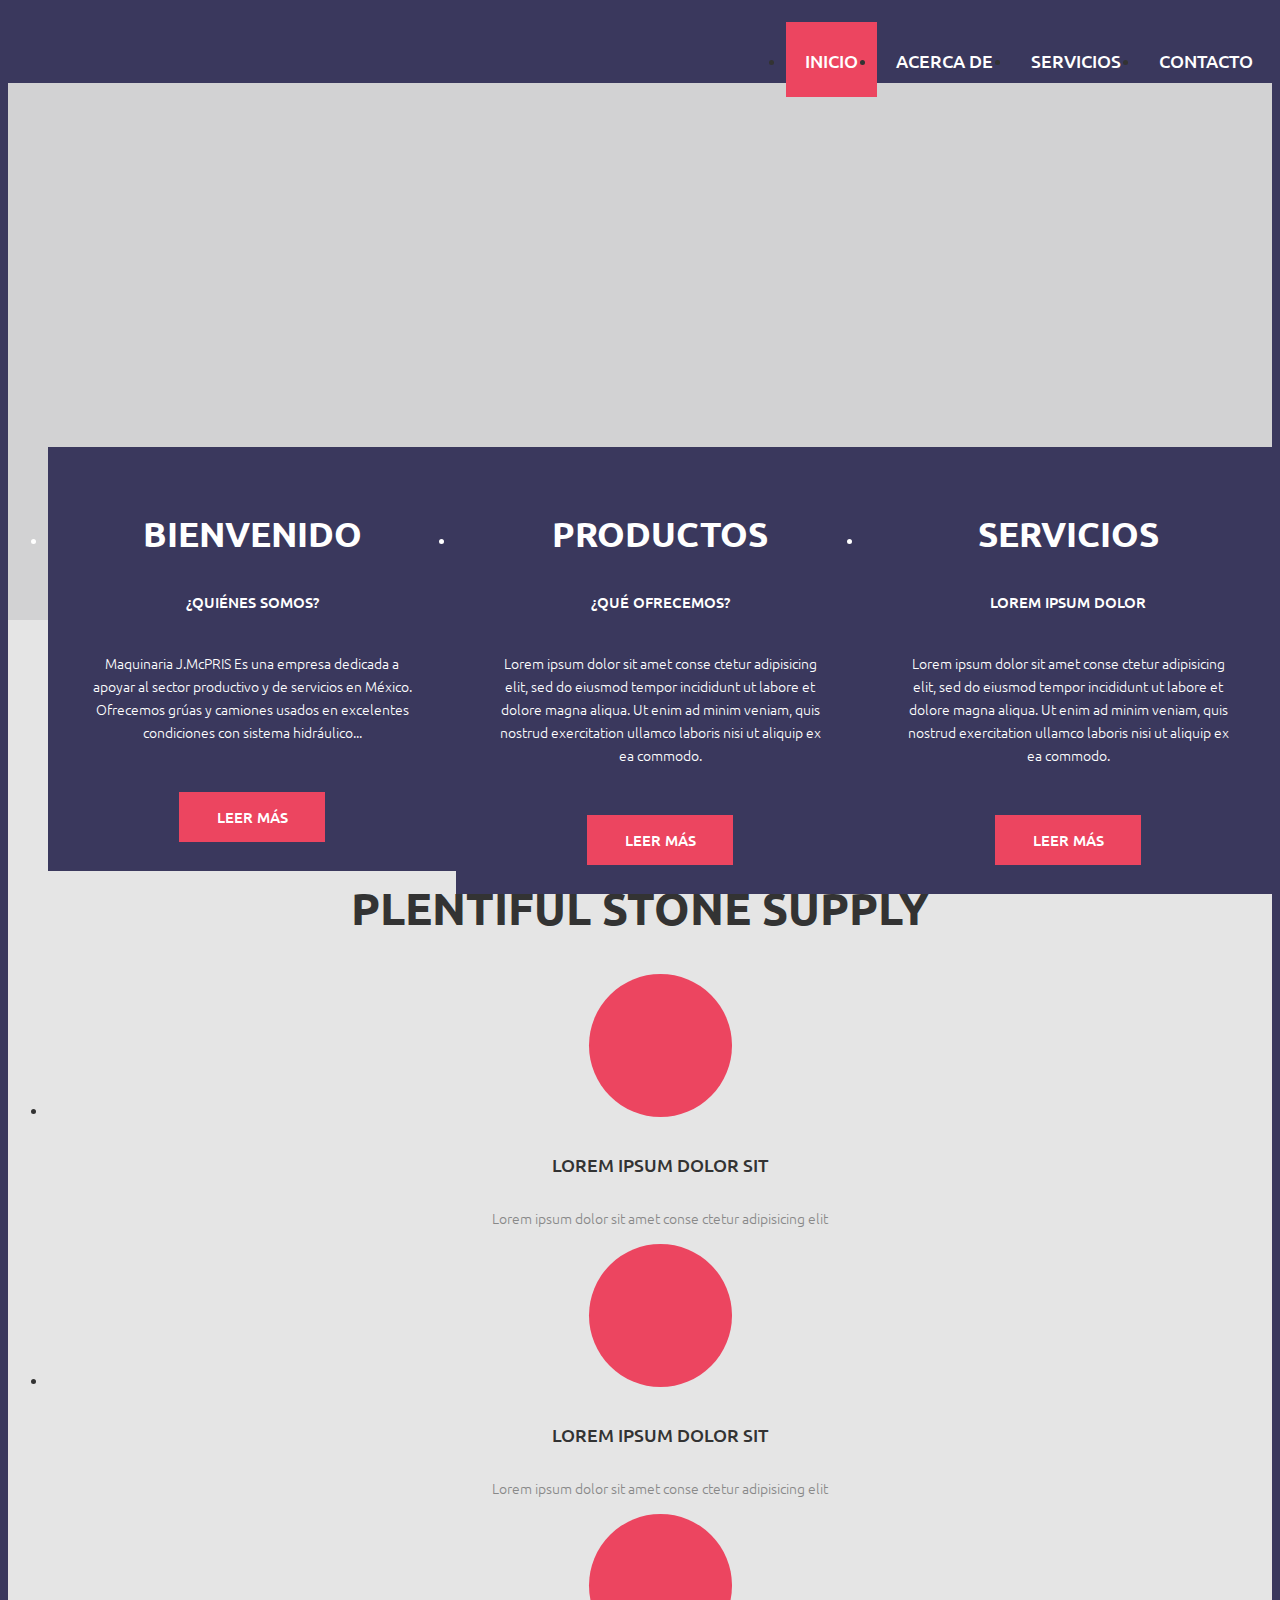
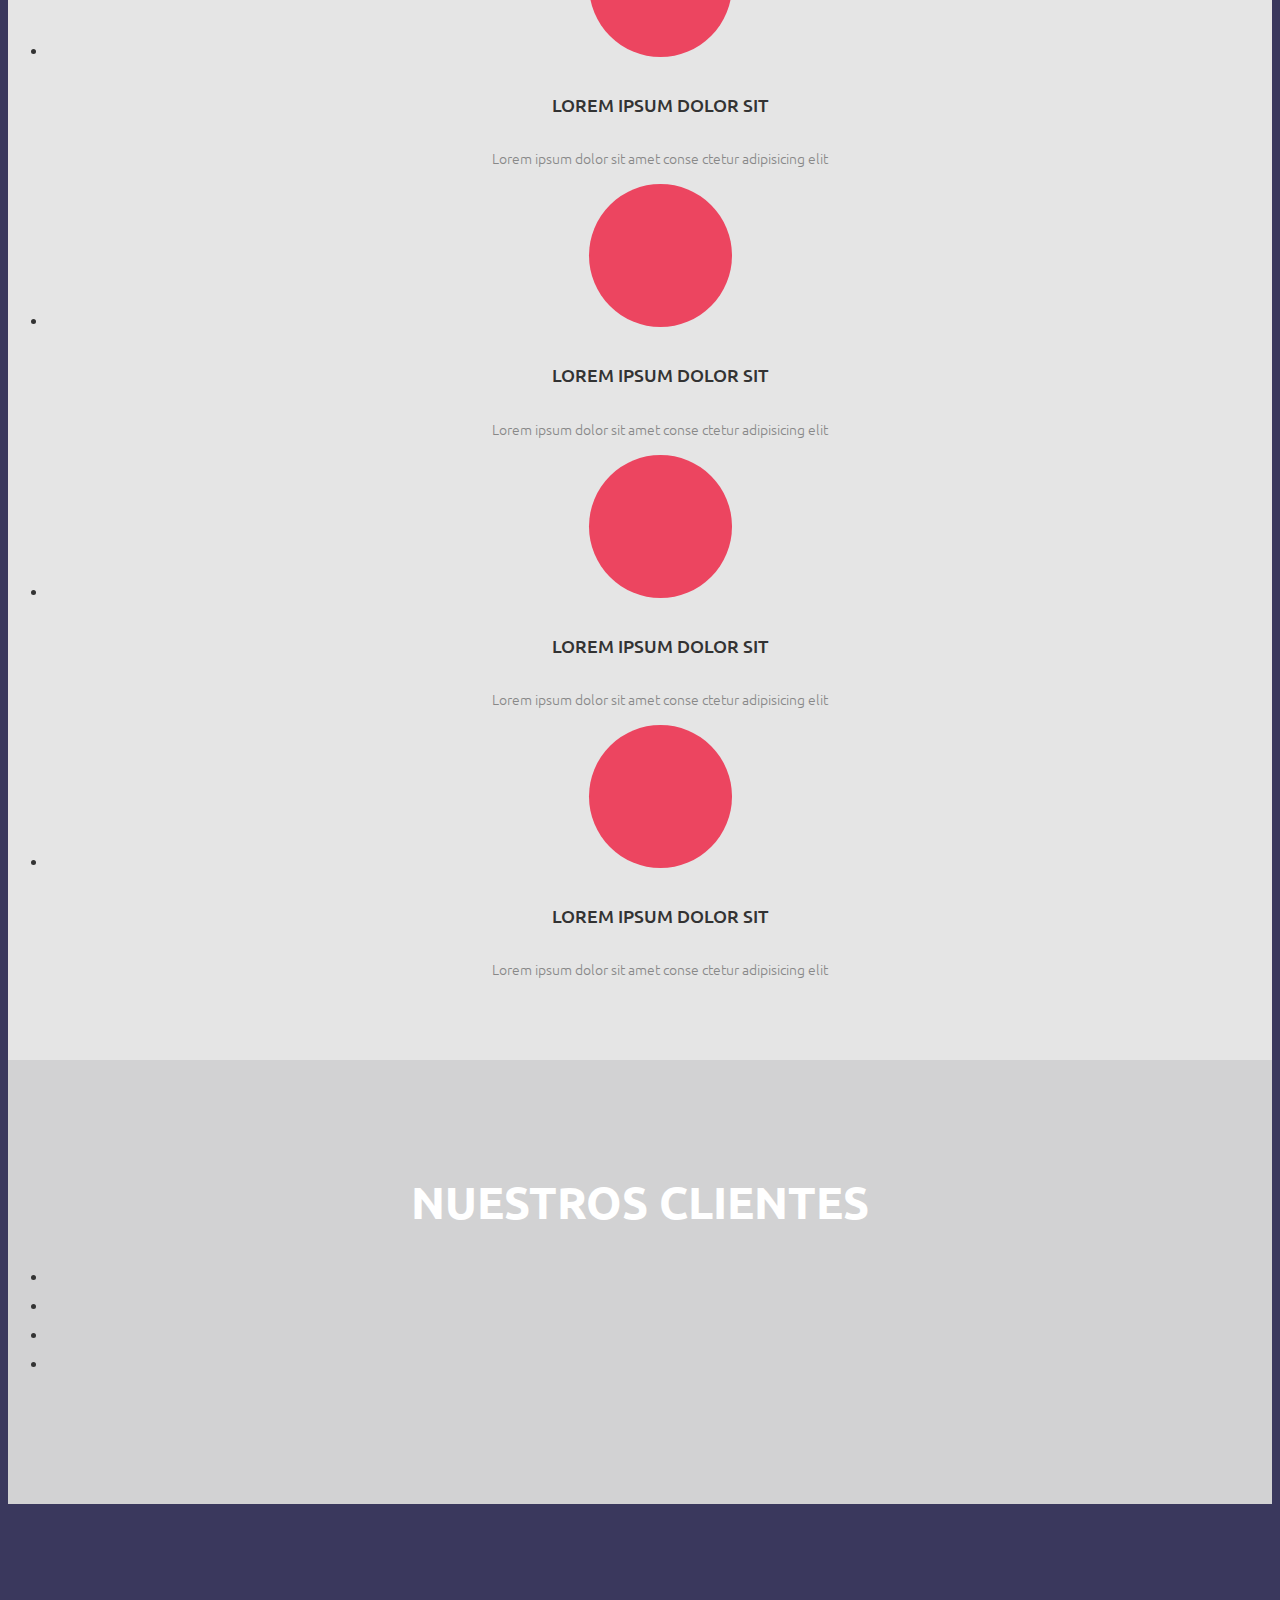
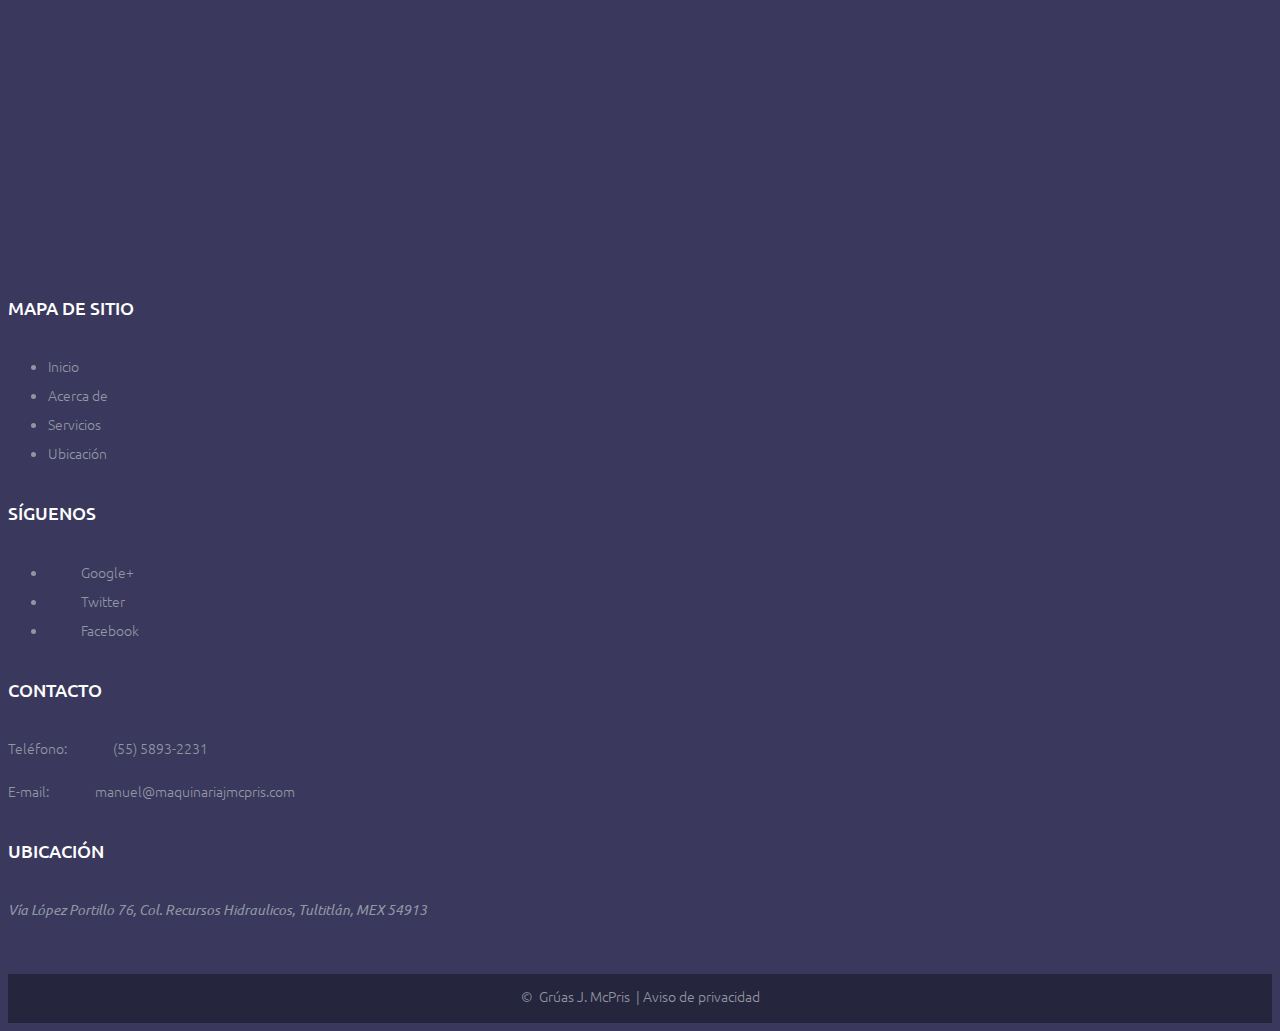
==== commit 32ed685e: "Detalles, despues de Godaddy =D" ====
--- a/index.html
+++ b/index.html
@@ -1,7 +1,7 @@
-<!DOCTYPE html>
+﻿<!DOCTYPE html>
 <html lang="en">
 <head>
-    <title>.:: Maquinaria J.McPRIS ::. | Inicio</title>
+    <title>.:: Maquinaria J.McPRIS | Inicio ::.</title>
     <meta charset="utf-8">
       <meta name="description" content="Grúas J. McPris se encuentra en Vía López Portillo 76, Col. Recursos Hidraulicos, Tultitlán, Estado de México. Servicio y calidad en Venta de Grúas Industriales" /><meta name="keywords" content="Grúas J. McPris, Venta de Grúas Industriales, Col. Recursos Hidraulicos, Tultitlán, Estado de México" />
       <meta property="og:type" content="business.business" />
@@ -34,7 +34,6 @@
       <meta property="business:hours:day" content="Sábado" />
       <meta property="business:hours:start" content="9:00" />
       <meta property="business:hours:end" content="15:00" />
-
     <link rel="icon" href="images/icon.ico" type="image/x-icon">
     <link rel="stylesheet" href="css/grid.css">
     <link rel="stylesheet" href="css/style.css">
@@ -154,8 +153,6 @@
                 </li>
                 <li><a href="servicios.html">Servicios</a>
                 </li>
-                <li><a href="productos.html">Productos</a>
-                </li>
                 <li><a href="contacto.html">Contacto</a>
                 </li>
               </ul>
@@ -173,7 +170,7 @@
               <div data-u="slides" style="cursor: default; position: relative; top: 0px; left: 0px; width: 1300px; height: 500px; overflow: hidden;">
                   <div data-p="225.00">
                       <img data-u="image" src="images/page-1_slide01.jpg" />
-                      <div style="position: absolute; top: 30px; left: 30px; width: 480px; height: 120px; font-size: 50px; color: #333; line-height: 60px;">La mejor opción en grúas industriales,<br>¡Llámanos!</div>
+                      <div style="position: absolute; top: 16%; left: 405px; width: 480px; height: 120px; font-size: 50px; color: #333; line-height: 60px;text-align: center;">La mejor opción en grúas industriales,<br>¡Llámanos!</div>
                   </div>
                   <div data-p="225.00" style="display: none;">
                       <img data-u="image" src="images/page-1_slide02.jpg" />
@@ -198,18 +195,18 @@
               <ul class="banner">
                 <li class="presentacion">
                   <h3 >Bienvenido</h3>
-                  <h6>Lorem ipsum dolor sit amet conse ctetur adipisicing elit.</h6>
-                  <p>Lorem ipsum dolor sit amet conse ctetur adipisicing elit, sed do eiusmod tempor incididunt ut labore et dolore magna aliqua. Ut enim ad minim veniam, quis nostrud exercitation ullamco laboris nisi ut aliquip ex ea commodo.</p><a href="#" class="btn">Leer más</a><br><br>
+                  <h6>¿Quiénes Somos?</h6>
+                  <p>Maquinaria J.McPRIS Es una empresa dedicada a apoyar al sector productivo y de servicios en México. Ofrecemos grúas y camiones usados en excelentes condiciones con sistema hidráulico...</p><a href="acercade.html" class="btn">Leer más</a><br><br>
                 </li>
                 <li class="presentacion">
                   <h3 >Productos</h3>
-                  <h6>Lorem ipsum dolor sit amet conse ctetur adipisicing elit.</h6>
-                  <p>Lorem ipsum dolor sit amet conse ctetur adipisicing elit, sed do eiusmod tempor incididunt ut labore et dolore magna aliqua. Ut enim ad minim veniam, quis nostrud exercitation ullamco laboris nisi ut aliquip ex ea commodo.</p><a href="#" class="btn">Leer más</a><br><br>
+                  <h6>¿Qué ofrecemos?</h6>
+                  <p>Lorem ipsum dolor sit amet conse ctetur adipisicing elit, sed do eiusmod tempor incididunt ut labore et dolore magna aliqua. Ut enim ad minim veniam, quis nostrud exercitation ullamco laboris nisi ut aliquip ex ea commodo.</p><a href="productos.html" class="btn">Leer más</a><br><br>
                 </li>
                 <li class="presentacion">
-                  <h3 >Ubicación</h3>
-                  <h6>Lorem ipsum dolor sit amet conse ctetur adipisicing elit.</h6>
-                  <p>Lorem ipsum dolor sit amet conse ctetur adipisicing elit, sed do eiusmod tempor incididunt ut labore et dolore magna aliqua. Ut enim ad minim veniam, quis nostrud exercitation ullamco laboris nisi ut aliquip ex ea commodo.</p><a href="#" class="btn">Leer más</a><br><br>
+                  <h3 >Servicios</h3>
+                  <h6>Lorem ipsum dolor</h6>
+                  <p>Lorem ipsum dolor sit amet conse ctetur adipisicing elit, sed do eiusmod tempor incididunt ut labore et dolore magna aliqua. Ut enim ad minim veniam, quis nostrud exercitation ullamco laboris nisi ut aliquip ex ea commodo.</p><a href="servicios.html" class="btn">Leer más</a><br><br>
                 </li>
               </ul>
             </div>
@@ -254,32 +251,7 @@
         </section>
         <section data-mobile="true" class="well2 mobile-center parallax" style="background-image: url(images/parallax1.jpg);">
           <div class="container">
-            <h2 class="center">Nuestro Equipo</h2>
-            <div class="row">
-              <blockquote class="grid_4"><center><img src="images/page-1_img10.jpg" alt=""></center>
-                <p align="justify">
-                  <q>Lorem ipsum dolor sit amet conse ctetur adipisicing elit, sed do eiusmod tempor incididunt ut labore et dolore magna aliqua. Ut enim ad minim veniam, quis nostrud exercitation ullamco laboris nisi ut aliquip ex ea commodo. Lorem ipsum dolor sit amet conse ctetur adipisicing elit, sed do eiusmod tempor incididunt ut labore sit amet conse minim veniam et dolore magna.</q>
-                </p>
-                <cite><strong>Tom copper </strong> - Penatibus Co.</cite>
-              </blockquote>
-              <blockquote class="grid_4"><center><img src="images/page-1_img10.jpg" alt=""></center>
-                <p align="justify">
-                  <q>Lorem ipsum dolor sit amet conse ctetur adipisicing elit, sed do eiusmod tempor incididunt ut labore et dolore magna aliqua. Ut enim ad minim veniam, quis nostrud exercitation ullamco laboris nisi ut aliquip ex ea commodo. Lorem ipsum dolor sit amet conse ctetur adipisicing elit, sed do eiusmod tempor incididunt ut labore sit amet conse minim veniam et dolore magna.</q>
-                </p>
-                <cite><strong>Nick Penta </strong>  - Zoltan Co.</cite>
-              </blockquote>
-              <blockquote class="grid_4"><center><img src="images/page-1_img11.jpg" alt=""></center>
-                <p align="justify">
-                  <q>Lorem ipsum dolor sit amet conse ctetur adipisicing elit, sed do eiusmod tempor incididunt ut labore et dolore magna aliqua. Ut enim ad minim veniam, quis nostrud exercitation ullamco laboris nisi ut aliquip ex ea commodo. Lorem ipsum dolor sit amet conse ctetur adipisicing elit, sed do eiusmod tempor incididunt ut labore sit amet conse minim veniam et dolore magna.</q>
-                </p>
-                <cite><strong>Ric Simon </strong> - Berrows Co.</cite>
-              </blockquote>
-            </div>
-          </div>
-        </section>
-        <section class="well1 center ">
-          <div class="container">
-            <h2>Nuestros Clientes</h2>
+            <h2 style="text-align:center;">Nuestros Clientes</h2>
             <ul class="row off1 list">
               <li class="grid_3"><a href="#"><img src="images/page-1_img12.jpg" alt=""></a></li>
               <li class="grid_3"><a href="#"><img src="images/page-1_img12.jpg" alt=""></a></li>
@@ -304,7 +276,7 @@
                     <li><a href="index.html">Inicio</a></li>
                     <li><a href="acercade.html">Acerca de</a></li>
                     <li><a href="servicios.html">Servicios</a></li>
-                    <li><a href="productos.html">Productos</a></li>
+                    <!-- <!-- <li><a href="productos.html">Productos</a></li> -->
                     <li><a href="contacto.html">Ubicación</a></li>
                   </ul>
               </div>
@@ -324,7 +296,7 @@
                 </dl>
                 <dl>
                   <dt>E-mail:</dt>
-                  <dd><a href="mailto:ventas.gruasindustriales@gmail.com">&nbsp;ventas.gruasindustriales@gmail.com</a></dd>
+                  <dd><a href="mailto:manuel@maquinariajmcpris.com">&nbsp;manuel@maquinariajmcpris.com</a></dd>
                 </dl>
               </div>
               <div class="grid_3">
